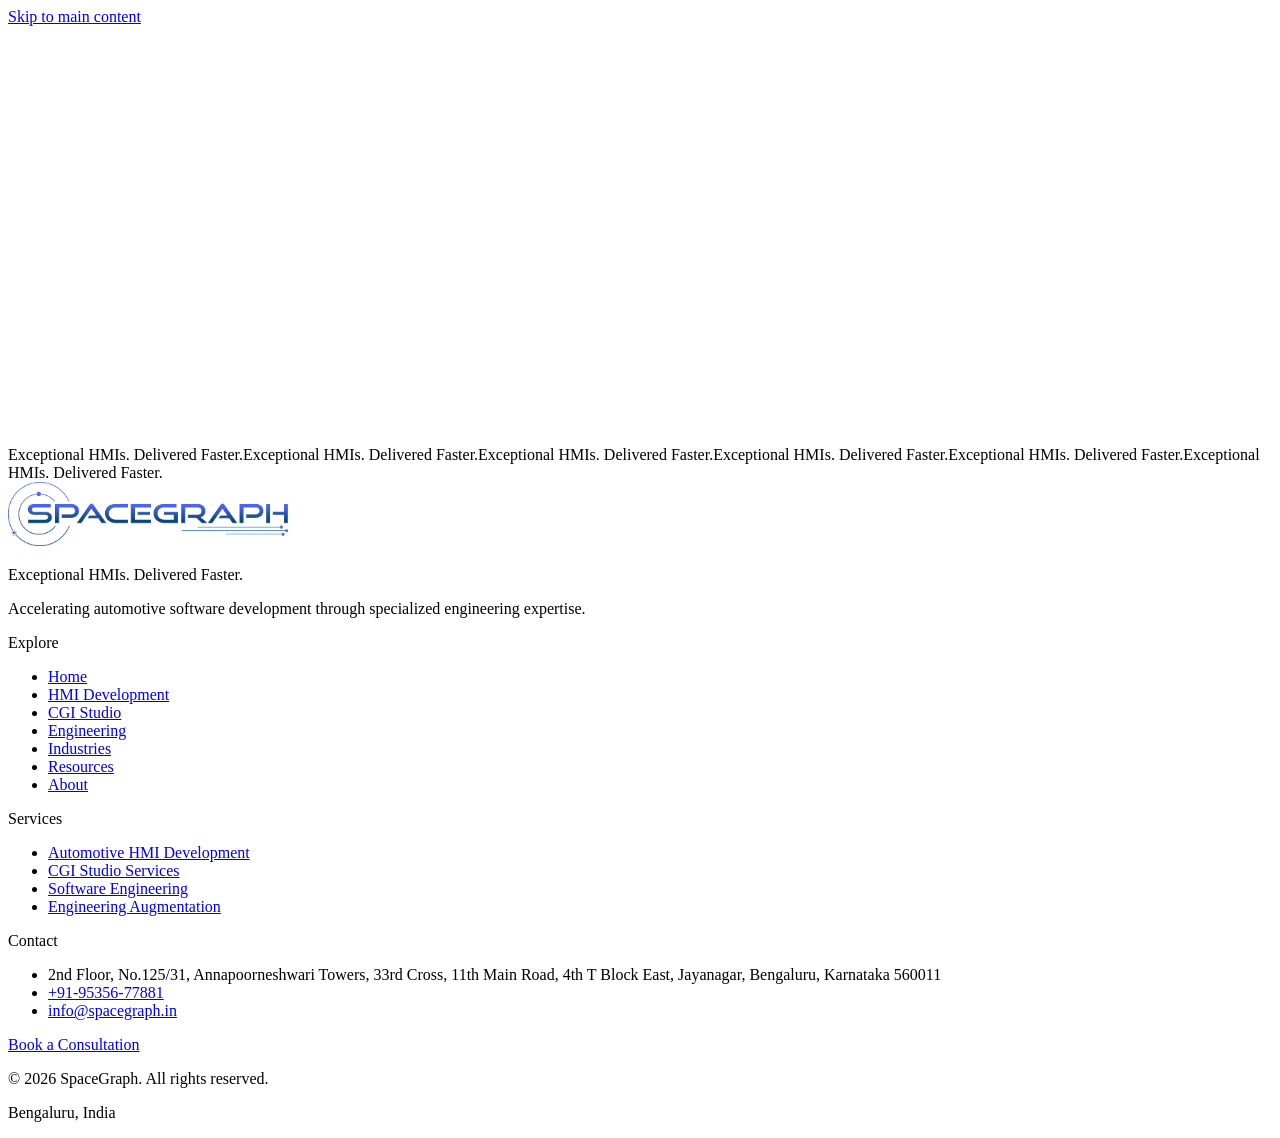
==== 404/index.html @ 6f5f5ce1 "Deploy SpaceGraph website v2 Next.js 15 static export replacing the v1 static site.  - All 8 pages f" ====
<!DOCTYPE html><!--GfQyoOrUyEjr8RZznWmsS--><html lang="en"><head><meta charSet="utf-8"/><meta name="viewport" content="width=device-width, initial-scale=1"/><link rel="preload" as="image" href="/logos/logo.png"/><link rel="stylesheet" href="/spacegraph-site/_next/static/css/97736b164e3884a5.css" data-precedence="next"/><link rel="preload" as="script" fetchPriority="low" href="/spacegraph-site/_next/static/chunks/webpack-89b9292b47cf7d53.js"/><script src="/spacegraph-site/_next/static/chunks/4bd1b696-c023c6e3521b1417.js" async=""></script><script src="/spacegraph-site/_next/static/chunks/255-1a551727c6702bbf.js" async=""></script><script src="/spacegraph-site/_next/static/chunks/main-app-fddbc04144069ed4.js" async=""></script><script src="/spacegraph-site/_next/static/chunks/383-cc6c709fdc74c52f.js" async=""></script><script src="/spacegraph-site/_next/static/chunks/239-2a114d5fdfb134fb.js" async=""></script><script src="/spacegraph-site/_next/static/chunks/619-9168df9c2a29b74b.js" async=""></script><script src="/spacegraph-site/_next/static/chunks/363-36e9e1751643d24e.js" async=""></script><script src="/spacegraph-site/_next/static/chunks/app/layout-1a834e9a956bac8e.js" async=""></script><script src="/spacegraph-site/_next/static/chunks/app/template-a000bf71fb66ff78.js" async=""></script><script src="/spacegraph-site/_next/static/chunks/app/not-found-6212f283fe05c663.js" async=""></script><script src="/spacegraph-site/_next/static/chunks/app/page-ec453c0bf1e08c9a.js" async=""></script><meta name="robots" content="noindex"/><title>Page Not Found | SpaceGraph</title><meta name="description" content="The page you are looking for could not be found. Explore SpaceGraph&#x27;s automotive HMI, CGI Studio and embedded software engineering services."/><link rel="manifest" href="/spacegraph-site/manifest.webmanifest"/><meta name="robots" content="noindex, follow"/><link rel="icon" href="/spacegraph-site/favicon.png"/><link rel="apple-touch-icon" href="/spacegraph-site/apple-touch-icon.png"/><script src="/spacegraph-site/_next/static/chunks/polyfills-42372ed130431b0a.js" noModule=""></script></head><body class="__variable_c65385 __variable_4b65ab __variable_28d8e1 flex min-h-dvh flex-col"><div hidden=""><!--$--><!--/$--></div><script type="application/ld+json">{"@context":"https://schema.org","@type":"Organization","name":"SpaceGraph","description":"Accelerate automotive HMI, instrument cluster, infotainment and embedded software development with SpaceGraph. Experts in CGI Studio, embedded systems and automotive software engineering.","url":"https://rahul25012003.github.io/spacegraph-site","logo":"https://rahul25012003.github.io/spacegraph-site/logos/logo.png","email":"info@spacegraph.in","telephone":"+91-95356-77881","address":{"@type":"PostalAddress","streetAddress":"2nd Floor, No.125/31, Annapoorneshwari Towers, 33rd Cross, 11th Main Road, 4th T Block East, Jayanagar","addressLocality":"Bengaluru","addressRegion":"Karnataka","postalCode":"560011","addressCountry":"IN"},"areaServed":"Worldwide","knowsAbout":["Automotive HMI Development","Instrument Cluster Development","Infotainment Software Development","Embedded Software Engineering","Candera CGI Studio"]}</script><a href="#main" class="sr-only focus:not-sr-only focus:fixed focus:left-4 focus:top-4 focus:z-[100] focus:rounded-full focus:bg-ink focus:px-5 focus:py-3 focus:text-sm focus:font-medium focus:text-white">Skip to main content</a><div aria-hidden="true" class="pointer-events-none fixed inset-0 z-[200] hidden mix-blend-difference lg:block"><div class="absolute -ml-1.5 -mt-1.5 h-3 w-3 rounded-full bg-white" style="opacity:0;transform:translateX(-100px) translateY(-100px)"></div></div><header class="fixed inset-x-0 top-0 z-50 transition-colors duration-300 border-b border-transparent bg-transparent" style="opacity:0;transform:translateY(-80px)"><div class="flex h-20 w-full items-center justify-between px-4 sm:px-8"><a class="flex items-center" href="/spacegraph-site/"><img alt="SpaceGraph" width="210" height="48" decoding="async" data-nimg="1" class="h-9 w-auto transition-[filter] duration-300 sm:h-12 brightness-0 invert" style="color:transparent" src="/logos/logo.png"/></a><nav class="hidden items-center gap-6 lg:flex"><a class="link-underline text-sm transition-colors text-white/75 hover:text-white" href="/spacegraph-site/">Home</a><a class="link-underline text-sm transition-colors text-white/75 hover:text-white" href="/spacegraph-site/hmi-development/">HMI Development</a><a class="link-underline text-sm transition-colors text-white/75 hover:text-white" href="/spacegraph-site/cgi-studio/">CGI Studio</a><a class="link-underline text-sm transition-colors text-white/75 hover:text-white" href="/spacegraph-site/software-engineering/">Engineering</a><a class="link-underline text-sm transition-colors text-white/75 hover:text-white" href="/spacegraph-site/industries/">Industries</a><a class="link-underline text-sm transition-colors text-white/75 hover:text-white" href="/spacegraph-site/resources/">Resources</a><a class="link-underline text-sm transition-colors text-white/75 hover:text-white" href="/spacegraph-site/about/">About</a><div class="inline-block " style="transform:none"><a class="btn-light px-5 py-2 text-sm" href="/spacegraph-site/contact/">Contact</a></div></nav><button class="flex h-10 w-10 items-center justify-center rounded-md border lg:hidden border-white/30 text-white" aria-label="Menu" aria-expanded="false"><svg viewBox="0 0 24 24" fill="none" stroke="currentColor" stroke-width="1.8" class="h-5 w-5"><path d="M4 7h16M4 12h16M4 17h16"></path></svg></button></div></header><main id="main" class="flex-1"><div style="opacity:0;transform:translateY(18px)"><section class="band-dark relative overflow-hidden pt-28 pb-20 sm:pt-44 sm:pb-28"><div class="relative mx-auto max-w-7xl px-5"><p class="text-sm font-medium text-accent-soft" style="opacity:0">Error 404</p><h1 class="mt-3 max-w-4xl text-4xl font-semibold leading-[1.06] sm:text-6xl" style="opacity:0;transform:translateY(28px)">This Page Took a Wrong Turn</h1><p class="mt-6 max-w-2xl text-lg text-white/70" style="opacity:0">The page you are looking for has moved or never existed. Here is the way back to everything SpaceGraph builds.</p></div><div class="absolute inset-x-0 bottom-0 z-20 h-8 rounded-t-[2.5rem] bg-paper"></div></section><section class="mx-auto max-w-7xl px-5 py-16 sm:py-24"><div class="" style="opacity:0;transform:translateY(28px)"><a class="btn-dark px-7 py-3.5" href="/spacegraph-site/">Back to Home</a></div><div class="" style="opacity:0;transform:translateY(28px)"><p class="mt-14 text-sm font-semibold uppercase tracking-[0.18em] text-accent">Explore Instead</p></div><div class="mt-6 grid gap-4 sm:grid-cols-2 lg:grid-cols-3"><div class="" style="opacity:0;transform:translateY(28px)"><a class="block h-full" href="/spacegraph-site/hmi-development/"><div class="card group flex h-full items-center justify-between gap-4 px-6 py-5"><span class="text-lg font-medium">HMI Development</span><span class="inline-block text-accent transition-transform duration-300 group-hover:translate-x-1">→</span></div></a></div><div class="" style="opacity:0;transform:translateY(28px)"><a class="block h-full" href="/spacegraph-site/cgi-studio/"><div class="card group flex h-full items-center justify-between gap-4 px-6 py-5"><span class="text-lg font-medium">CGI Studio</span><span class="inline-block text-accent transition-transform duration-300 group-hover:translate-x-1">→</span></div></a></div><div class="" style="opacity:0;transform:translateY(28px)"><a class="block h-full" href="/spacegraph-site/software-engineering/"><div class="card group flex h-full items-center justify-between gap-4 px-6 py-5"><span class="text-lg font-medium">Engineering</span><span class="inline-block text-accent transition-transform duration-300 group-hover:translate-x-1">→</span></div></a></div><div class="" style="opacity:0;transform:translateY(28px)"><a class="block h-full" href="/spacegraph-site/industries/"><div class="card group flex h-full items-center justify-between gap-4 px-6 py-5"><span class="text-lg font-medium">Industries</span><span class="inline-block text-accent transition-transform duration-300 group-hover:translate-x-1">→</span></div></a></div><div class="" style="opacity:0;transform:translateY(28px)"><a class="block h-full" href="/spacegraph-site/resources/"><div class="card group flex h-full items-center justify-between gap-4 px-6 py-5"><span class="text-lg font-medium">Resources</span><span class="inline-block text-accent transition-transform duration-300 group-hover:translate-x-1">→</span></div></a></div><div class="" style="opacity:0;transform:translateY(28px)"><a class="block h-full" href="/spacegraph-site/about/"><div class="card group flex h-full items-center justify-between gap-4 px-6 py-5"><span class="text-lg font-medium">About</span><span class="inline-block text-accent transition-transform duration-300 group-hover:translate-x-1">→</span></div></a></div></div></section><!--$--><!--/$--></div></main><footer class="footer-sheet border-t border-line"><div class="overflow-hidden border-y border-line py-6 [mask-image:linear-gradient(to_right,transparent,black_6%,black_94%,transparent)]"><div class="marquee-track flex w-max items-center gap-10"><span aria-hidden="false" style="font-family:var(--font-techno)" class="whitespace-nowrap text-4xl sm:text-6xl text-ink">Exceptional HMIs. Delivered Faster.</span><span aria-hidden="true" style="font-family:var(--font-techno)" class="whitespace-nowrap text-4xl sm:text-6xl text-stroke">Exceptional HMIs. Delivered Faster.</span><span aria-hidden="true" style="font-family:var(--font-techno)" class="whitespace-nowrap text-4xl sm:text-6xl text-ink">Exceptional HMIs. Delivered Faster.</span><span aria-hidden="true" style="font-family:var(--font-techno)" class="whitespace-nowrap text-4xl sm:text-6xl text-stroke">Exceptional HMIs. Delivered Faster.</span><span aria-hidden="true" style="font-family:var(--font-techno)" class="whitespace-nowrap text-4xl sm:text-6xl text-ink">Exceptional HMIs. Delivered Faster.</span><span aria-hidden="true" style="font-family:var(--font-techno)" class="whitespace-nowrap text-4xl sm:text-6xl text-stroke">Exceptional HMIs. Delivered Faster.</span></div></div><div class="relative w-full px-4 pt-16 pb-8 sm:px-8 sm:pt-20"><div class="grid gap-12 sm:grid-cols-2 lg:grid-cols-[1.5fr_1fr_1fr_1.3fr] lg:gap-14"><div><img alt="SpaceGraph" loading="lazy" width="280" height="64" decoding="async" data-nimg="1" class="h-12 w-auto sm:h-14" style="color:transparent" src="/logos/logo.png"/><p style="font-family:var(--font-techno)" class="mt-7 text-base leading-snug text-ink sm:text-lg">Exceptional HMIs. Delivered Faster.</p><p class="mt-3 max-w-xs text-sm leading-relaxed text-muted">Accelerating automotive software development through specialized engineering expertise.</p></div><div><p class="text-xs font-semibold uppercase tracking-[0.18em] text-accent">Explore</p><ul class="mt-5 space-y-3 text-sm"><li><a class="link-underline text-ink-soft transition-colors hover:text-accent" href="/spacegraph-site/">Home</a></li><li><a class="link-underline text-ink-soft transition-colors hover:text-accent" href="/spacegraph-site/hmi-development/">HMI Development</a></li><li><a class="link-underline text-ink-soft transition-colors hover:text-accent" href="/spacegraph-site/cgi-studio/">CGI Studio</a></li><li><a class="link-underline text-ink-soft transition-colors hover:text-accent" href="/spacegraph-site/software-engineering/">Engineering</a></li><li><a class="link-underline text-ink-soft transition-colors hover:text-accent" href="/spacegraph-site/industries/">Industries</a></li><li><a class="link-underline text-ink-soft transition-colors hover:text-accent" href="/spacegraph-site/resources/">Resources</a></li><li><a class="link-underline text-ink-soft transition-colors hover:text-accent" href="/spacegraph-site/about/">About</a></li></ul></div><div><p class="text-xs font-semibold uppercase tracking-[0.18em] text-teal-600">Services</p><ul class="mt-5 space-y-3 text-sm"><li><a class="link-underline text-ink-soft transition-colors hover:text-accent" href="/spacegraph-site/hmi-development/">Automotive HMI Development</a></li><li><a class="link-underline text-ink-soft transition-colors hover:text-accent" href="/spacegraph-site/cgi-studio/">CGI Studio Services</a></li><li><a class="link-underline text-ink-soft transition-colors hover:text-accent" href="/spacegraph-site/software-engineering/">Software Engineering</a></li><li><a class="link-underline text-ink-soft transition-colors hover:text-accent" href="/spacegraph-site/contact/">Engineering Augmentation</a></li></ul></div><div><p class="text-xs font-semibold uppercase tracking-[0.18em] text-orange-600">Contact</p><ul class="mt-5 space-y-3 text-sm text-muted"><li class="max-w-xs leading-relaxed">2nd Floor, No.125/31, Annapoorneshwari Towers, 33rd Cross, 11th Main Road, 4th T Block East, Jayanagar, Bengaluru, Karnataka 560011</li><li><a href="tel:+91-95356-77881" class="link-underline text-ink-soft transition-colors hover:text-accent">+91-95356-77881</a></li><li><a href="mailto:info@spacegraph.in" class="link-underline text-ink-soft transition-colors hover:text-accent">info@spacegraph.in</a></li></ul><div class="inline-block " style="transform:none"><a class="btn-dark mt-7 px-6 py-2.5 text-sm" href="/spacegraph-site/contact/">Book a Consultation</a></div></div></div><div class="mt-16 flex flex-col gap-2 border-t border-line pt-6 text-xs text-muted sm:flex-row sm:items-center sm:justify-between"><p>© <!-- -->2026<!-- --> SpaceGraph. All rights reserved.</p><p>Bengaluru, India</p></div></div></footer><script src="/spacegraph-site/_next/static/chunks/webpack-89b9292b47cf7d53.js" id="_R_" async=""></script><script>(self.__next_f=self.__next_f||[]).push([0])</script><script>self.__next_f.push([1,"1:\"$Sreact.fragment\"\n2:I[2891,[\"383\",\"static/chunks/383-cc6c709fdc74c52f.js\",\"239\",\"static/chunks/239-2a114d5fdfb134fb.js\",\"619\",\"static/chunks/619-9168df9c2a29b74b.js\",\"363\",\"static/chunks/363-36e9e1751643d24e.js\",\"177\",\"static/chunks/app/layout-1a834e9a956bac8e.js\"],\"default\"]\n3:I[2236,[\"383\",\"static/chunks/383-cc6c709fdc74c52f.js\",\"239\",\"static/chunks/239-2a114d5fdfb134fb.js\",\"619\",\"static/chunks/619-9168df9c2a29b74b.js\",\"363\",\"static/chunks/363-36e9e1751643d24e.js\",\"177\",\"static/chunks/app/layout-1a834e9a956bac8e.js\"],\"default\"]\n4:I[8647,[\"383\",\"static/chunks/383-cc6c709fdc74c52f.js\",\"239\",\"static/chunks/239-2a114d5fdfb134fb.js\",\"619\",\"static/chunks/619-9168df9c2a29b74b.js\",\"363\",\"static/chunks/363-36e9e1751643d24e.js\",\"177\",\"static/chunks/app/layout-1a834e9a956bac8e.js\"],\"default\"]\n5:I[306,[\"383\",\"static/chunks/383-cc6c709fdc74c52f.js\",\"239\",\"static/chunks/239-2a114d5fdfb134fb.js\",\"619\",\"static/chunks/619-9168df9c2a29b74b.js\",\"363\",\"static/chunks/363-36e9e1751643d24e.js\",\"177\",\"static/chunks/app/layout-1a834e9a956bac8e.js\"],\"default\"]\n6:I[9766,[],\"\"]\n7:I[1212,[\"383\",\"static/chunks/383-cc6c709fdc74c52f.js\",\"397\",\"static/chunks/app/template-a000bf71fb66ff78.js\"],\"default\"]\n8:I[8924,[],\"\"]\n9:I[9040,[\"383\",\"static/chunks/383-cc6c709fdc74c52f.js\",\"239\",\"static/chunks/239-2a114d5fdfb134fb.js\",\"619\",\"static/chunks/619-9168df9c2a29b74b.js\",\"345\",\"static/chunks/app/not-found-6212f283fe05c663.js\"],\"default\"]\na:I[5899,[\"383\",\"static/chunks/383-cc6c709fdc74c52f.js\",\"239\",\"static/chunks/239-2a114d5fdfb134fb.js\",\"619\",\"static/chunks/619-9168df9c2a29b74b.js\",\"363\",\"static/chunks/363-36e9e1751643d24e.js\",\"974\",\"static/chunks/app/page-ec453c0bf1e08c9a.js\"],\"default\"]\nb:I[2619,[\"383\",\"static/chunks/383-cc6c709fdc74c52f.js\",\"239\",\"static/chunks/239-2a114d5fdfb134fb.js\",\"619\",\"static/chunks/619-9168df9c2a29b74b.js\",\"363\",\"static/chunks/363-36e9e1751643d24e.js\",\"974\",\"static/chunks/app/page-ec453c0bf1e08c9a.js\"],\"\"]\n13:I[7150,[],\"\"]\n:HL[\"/spacegraph-site/_next/static/css/97736b164e3884a5.css\",\"style\"]\n"])</script><script>self.__next_f.push([1,"0:{\"P\":null,\"b\":\"GfQyoOrUyEjr8RZznWmsS\",\"p\":\"/spacegraph-site\",\"c\":[\"\",\"_not-found\",\"\"],\"i\":false,\"f\":[[[\"\",{\"children\":[\"/_not-found\",{\"children\":[\"__PAGE__\",{}]}]},\"$undefined\",\"$undefined\",true],[\"\",[\"$\",\"$1\",\"c\",{\"children\":[[[\"$\",\"link\",\"0\",{\"rel\":\"stylesheet\",\"href\":\"/spacegraph-site/_next/static/css/97736b164e3884a5.css\",\"precedence\":\"next\",\"crossOrigin\":\"$undefined\",\"nonce\":\"$undefined\"}]],[\"$\",\"html\",null,{\"lang\":\"en\",\"children\":[\"$\",\"body\",null,{\"className\":\"__variable_c65385 __variable_4b65ab __variable_28d8e1 flex min-h-dvh flex-col\",\"children\":[[\"$\",\"script\",null,{\"type\":\"application/ld+json\",\"dangerouslySetInnerHTML\":{\"__html\":\"{\\\"@context\\\":\\\"https://schema.org\\\",\\\"@type\\\":\\\"Organization\\\",\\\"name\\\":\\\"SpaceGraph\\\",\\\"description\\\":\\\"Accelerate automotive HMI, instrument cluster, infotainment and embedded software development with SpaceGraph. Experts in CGI Studio, embedded systems and automotive software engineering.\\\",\\\"url\\\":\\\"https://rahul25012003.github.io/spacegraph-site\\\",\\\"logo\\\":\\\"https://rahul25012003.github.io/spacegraph-site/logos/logo.png\\\",\\\"email\\\":\\\"info@spacegraph.in\\\",\\\"telephone\\\":\\\"+91-95356-77881\\\",\\\"address\\\":{\\\"@type\\\":\\\"PostalAddress\\\",\\\"streetAddress\\\":\\\"2nd Floor, No.125/31, Annapoorneshwari Towers, 33rd Cross, 11th Main Road, 4th T Block East, Jayanagar\\\",\\\"addressLocality\\\":\\\"Bengaluru\\\",\\\"addressRegion\\\":\\\"Karnataka\\\",\\\"postalCode\\\":\\\"560011\\\",\\\"addressCountry\\\":\\\"IN\\\"},\\\"areaServed\\\":\\\"Worldwide\\\",\\\"knowsAbout\\\":[\\\"Automotive HMI Development\\\",\\\"Instrument Cluster Development\\\",\\\"Infotainment Software Development\\\",\\\"Embedded Software Engineering\\\",\\\"Candera CGI Studio\\\"]}\"}}],[\"$\",\"a\",null,{\"href\":\"#main\",\"className\":\"sr-only focus:not-sr-only focus:fixed focus:left-4 focus:top-4 focus:z-[100] focus:rounded-full focus:bg-ink focus:px-5 focus:py-3 focus:text-sm focus:font-medium focus:text-white\",\"children\":\"Skip to main content\"}],[\"$\",\"$L2\",null,{\"children\":[[\"$\",\"$L3\",null,{}],[\"$\",\"$L4\",null,{}],[\"$\",\"$L5\",null,{}],[\"$\",\"main\",null,{\"id\":\"main\",\"className\":\"flex-1\",\"children\":[\"$\",\"$L6\",null,{\"parallelRouterKey\":\"children\",\"error\":\"$undefined\",\"errorStyles\":\"$undefined\",\"errorScripts\":\"$undefined\",\"template\":[\"$\",\"$L7\",null,{\"children\":[\"$\",\"$L8\",null,{}]}],\"templateStyles\":[],\"templateScripts\":[],\"notFound\":[[[\"$\",\"$L9\",null,{\"kicker\":\"Error 404\",\"title\":\"This Page Took a Wrong Turn\",\"subtitle\":\"The page you are looking for has moved or never existed. Here is the way back to everything SpaceGraph builds.\"}],[\"$\",\"section\",null,{\"className\":\"mx-auto max-w-7xl px-5 py-16 sm:py-24\",\"children\":[[\"$\",\"$La\",null,{\"children\":[\"$\",\"$Lb\",null,{\"href\":\"/\",\"className\":\"btn-dark px-7 py-3.5\",\"children\":\"Back to Home\"}]}],[\"$\",\"$La\",null,{\"delay\":0.1,\"children\":[\"$\",\"p\",null,{\"className\":\"mt-14 text-sm font-semibold uppercase tracking-[0.18em] text-accent\",\"children\":\"Explore Instead\"}]}],[\"$\",\"div\",null,{\"className\":\"mt-6 grid gap-4 sm:grid-cols-2 lg:grid-cols-3\",\"children\":[[\"$\",\"$La\",\"/hmi-development\",{\"delay\":0,\"children\":[\"$\",\"$Lb\",null,{\"href\":\"/hmi-development\",\"className\":\"block h-full\",\"children\":[\"$\",\"div\",null,{\"className\":\"card group flex h-full items-center justify-between gap-4 px-6 py-5\",\"children\":[[\"$\",\"span\",null,{\"className\":\"text-lg font-medium\",\"children\":\"HMI Development\"}],[\"$\",\"span\",null,{\"className\":\"inline-block text-accent transition-transform duration-300 group-hover:translate-x-1\",\"children\":\"→\"}]]}]}]}],[\"$\",\"$La\",\"/cgi-studio\",{\"delay\":0.08,\"children\":[\"$\",\"$Lb\",null,{\"href\":\"/cgi-studio\",\"className\":\"block h-full\",\"children\":[\"$\",\"div\",null,{\"className\":\"card group flex h-full items-center justify-between gap-4 px-6 py-5\",\"children\":[[\"$\",\"span\",null,{\"className\":\"text-lg font-medium\",\"children\":\"CGI Studio\"}],[\"$\",\"span\",null,{\"className\":\"inline-block text-accent transition-transform duration-300 group-hover:translate-x-1\",\"children\":\"→\"}]]}]}]}],[\"$\",\"$La\",\"/software-engineering\",{\"delay\":0.16,\"children\":[\"$\",\"$Lb\",null,{\"href\":\"/software-engineering\",\"className\":\"block h-full\",\"children\":[\"$\",\"div\",null,{\"className\":\"card group flex h-full items-center justify-between gap-4 px-6 py-5\",\"children\":[[\"$\",\"span\",null,{\"className\":\"text-lg font-medium\",\"children\":\"Engineering\"}],[\"$\",\"span\",null,{\"className\":\"inline-block text-accent transition-transform duration-300 group-hover:translate-x-1\",\"children\":\"→\"}]]}]}]}],\"$Lc\",\"$Ld\",\"$Le\"]}]]}]],[]],\"forbidden\":\"$undefined\",\"unauthorized\":\"$undefined\"}]}],\"$Lf\"]}]]}]}]]}],{\"children\":[\"/_not-found\",\"$L10\",{\"children\":[\"__PAGE__\",\"$L11\",{},null,false]},null,false]},null,false],\"$L12\",false]],\"m\":\"$undefined\",\"G\":[\"$13\",[]],\"s\":false,\"S\":true}\n"])</script><script>self.__next_f.push([1,"14:I[1356,[\"383\",\"static/chunks/383-cc6c709fdc74c52f.js\",\"239\",\"static/chunks/239-2a114d5fdfb134fb.js\",\"619\",\"static/chunks/619-9168df9c2a29b74b.js\",\"363\",\"static/chunks/363-36e9e1751643d24e.js\",\"974\",\"static/chunks/app/page-ec453c0bf1e08c9a.js\"],\"Image\"]\n1a:I[4431,[],\"OutletBoundary\"]\n1c:I[5278,[],\"AsyncMetadataOutlet\"]\n1e:I[4431,[],\"ViewportBoundary\"]\n20:I[4431,[],\"MetadataBoundary\"]\n21:\"$Sreact.suspense\"\nc:[\"$\",\"$La\",\"/industries\",{\"delay\":0,\"children\":[\"$\",\"$Lb\",null,{\"href\":\"/industries\",\"className\":\"block h-full\",\"children\":[\"$\",\"div\",null,{\"className\":\"card group flex h-full items-center justify-between gap-4 px-6 py-5\",\"children\":[[\"$\",\"span\",null,{\"className\":\"text-lg font-medium\",\"children\":\"Industries\"}],[\"$\",\"span\",null,{\"className\":\"inline-block text-accent transition-transform duration-300 group-hover:translate-x-1\",\"children\":\"→\"}]]}]}]}]\nd:[\"$\",\"$La\",\"/resources\",{\"delay\":0.08,\"children\":[\"$\",\"$Lb\",null,{\"href\":\"/resources\",\"className\":\"block h-full\",\"children\":[\"$\",\"div\",null,{\"className\":\"card group flex h-full items-center justify-between gap-4 px-6 py-5\",\"children\":[[\"$\",\"span\",null,{\"className\":\"text-lg font-medium\",\"children\":\"Resources\"}],[\"$\",\"span\",null,{\"className\":\"inline-block text-accent transition-transform duration-300 group-hover:translate-x-1\",\"children\":\"→\"}]]}]}]}]\ne:[\"$\",\"$La\",\"/about\",{\"delay\":0.16,\"children\":[\"$\",\"$Lb\",null,{\"href\":\"/about\",\"className\":\"block h-full\",\"children\":[\"$\",\"div\",null,{\"className\":\"card group flex h-full items-center justify-between gap-4 px-6 py-5\",\"children\":[[\"$\",\"span\",null,{\"className\":\"text-lg font-medium\",\"children\":\"About\"}],[\"$\",\"span\",null,{\"className\":\"inline-block text-accent transition-transform duration-300 group-hover:translate-x-1\",\"children\":\"→\"}]]}]}]}]\n"])</script><script>self.__next_f.push([1,"f:[\"$\",\"footer\",null,{\"className\":\"footer-sheet border-t border-line\",\"children\":[[\"$\",\"div\",null,{\"className\":\"overflow-hidden border-y border-line py-6 [mask-image:linear-gradient(to_right,transparent,black_6%,black_94%,transparent)]\",\"children\":[\"$\",\"div\",null,{\"className\":\"marquee-track flex w-max items-center gap-10\",\"children\":[[\"$\",\"span\",\"0\",{\"aria-hidden\":false,\"style\":{\"fontFamily\":\"var(--font-techno)\"},\"className\":\"whitespace-nowrap text-4xl sm:text-6xl text-ink\",\"children\":\"Exceptional HMIs. Delivered Faster.\"}],[\"$\",\"span\",\"1\",{\"aria-hidden\":true,\"style\":{\"fontFamily\":\"var(--font-techno)\"},\"className\":\"whitespace-nowrap text-4xl sm:text-6xl text-stroke\",\"children\":\"Exceptional HMIs. Delivered Faster.\"}],[\"$\",\"span\",\"2\",{\"aria-hidden\":true,\"style\":{\"fontFamily\":\"var(--font-techno)\"},\"className\":\"whitespace-nowrap text-4xl sm:text-6xl text-ink\",\"children\":\"Exceptional HMIs. Delivered Faster.\"}],[\"$\",\"span\",\"3\",{\"aria-hidden\":true,\"style\":{\"fontFamily\":\"var(--font-techno)\"},\"className\":\"whitespace-nowrap text-4xl sm:text-6xl text-stroke\",\"children\":\"Exceptional HMIs. Delivered Faster.\"}],[\"$\",\"span\",\"4\",{\"aria-hidden\":true,\"style\":{\"fontFamily\":\"var(--font-techno)\"},\"className\":\"whitespace-nowrap text-4xl sm:text-6xl text-ink\",\"children\":\"Exceptional HMIs. Delivered Faster.\"}],[\"$\",\"span\",\"5\",{\"aria-hidden\":true,\"style\":{\"fontFamily\":\"var(--font-techno)\"},\"className\":\"whitespace-nowrap text-4xl sm:text-6xl text-stroke\",\"children\":\"Exceptional HMIs. Delivered Faster.\"}]]}]}],[\"$\",\"div\",null,{\"className\":\"relative w-full px-4 pt-16 pb-8 sm:px-8 sm:pt-20\",\"children\":[[\"$\",\"div\",null,{\"className\":\"grid gap-12 sm:grid-cols-2 lg:grid-cols-[1.5fr_1fr_1fr_1.3fr] lg:gap-14\",\"children\":[[\"$\",\"div\",null,{\"children\":[[\"$\",\"$L14\",null,{\"src\":\"/logos/logo.png\",\"alt\":\"SpaceGraph\",\"width\":280,\"height\":64,\"className\":\"h-12 w-auto sm:h-14\"}],[\"$\",\"p\",null,{\"style\":{\"fontFamily\":\"var(--font-techno)\"},\"className\":\"mt-7 text-base leading-snug text-ink sm:text-lg\",\"children\":\"Exceptional HMIs. Delivered Faster.\"}],[\"$\",\"p\",null,{\"className\":\"mt-3 max-w-xs text-sm leading-relaxed text-muted\",\"children\":\"Accelerating automotive software development through specialized engineering expertise.\"}]]}],[\"$\",\"div\",null,{\"children\":[[\"$\",\"p\",null,{\"className\":\"text-xs font-semibold uppercase tracking-[0.18em] text-accent\",\"children\":\"Explore\"}],[\"$\",\"ul\",null,{\"className\":\"mt-5 space-y-3 text-sm\",\"children\":[[\"$\",\"li\",\"/\",{\"children\":[\"$\",\"$Lb\",null,{\"href\":\"/\",\"className\":\"link-underline text-ink-soft transition-colors hover:text-accent\",\"children\":\"Home\"}]}],[\"$\",\"li\",\"/hmi-development\",{\"children\":[\"$\",\"$Lb\",null,{\"href\":\"/hmi-development\",\"className\":\"link-underline text-ink-soft transition-colors hover:text-accent\",\"children\":\"HMI Development\"}]}],[\"$\",\"li\",\"/cgi-studio\",{\"children\":[\"$\",\"$Lb\",null,{\"href\":\"/cgi-studio\",\"className\":\"link-underline text-ink-soft transition-colors hover:text-accent\",\"children\":\"CGI Studio\"}]}],[\"$\",\"li\",\"/software-engineering\",{\"children\":[\"$\",\"$Lb\",null,{\"href\":\"/software-engineering\",\"className\":\"link-underline text-ink-soft transition-colors hover:text-accent\",\"children\":\"Engineering\"}]}],[\"$\",\"li\",\"/industries\",{\"children\":[\"$\",\"$Lb\",null,{\"href\":\"/industries\",\"className\":\"link-underline text-ink-soft transition-colors hover:text-accent\",\"children\":\"Industries\"}]}],[\"$\",\"li\",\"/resources\",{\"children\":[\"$\",\"$Lb\",null,{\"href\":\"/resources\",\"className\":\"link-underline text-ink-soft transition-colors hover:text-accent\",\"children\":\"Resources\"}]}],[\"$\",\"li\",\"/about\",{\"children\":[\"$\",\"$Lb\",null,{\"href\":\"/about\",\"className\":\"link-underline text-ink-soft transition-colors hover:text-accent\",\"children\":\"About\"}]}]]}]]}],[\"$\",\"div\",null,{\"children\":[[\"$\",\"p\",null,{\"className\":\"text-xs font-semibold uppercase tracking-[0.18em] text-teal-600\",\"children\":\"Services\"}],[\"$\",\"ul\",null,{\"className\":\"mt-5 space-y-3 text-sm\",\"children\":[[\"$\",\"li\",\"Automotive HMI Development\",{\"children\":[\"$\",\"$Lb\",null,{\"href\":\"/hmi-development\",\"className\":\"link-underline text-ink-soft transition-colors hover:text-accent\",\"children\":\"Automotive HMI Development\"}]}],[\"$\",\"li\",\"CGI Studio Services\",{\"children\":\"$L15\"}],\"$L16\",\"$L17\"]}]]}],\"$L18\"]}],\"$L19\"]}]]}]\n"])</script><script>self.__next_f.push([1,"10:[\"$\",\"$1\",\"c\",{\"children\":[null,[\"$\",\"$L6\",null,{\"parallelRouterKey\":\"children\",\"error\":\"$undefined\",\"errorStyles\":\"$undefined\",\"errorScripts\":\"$undefined\",\"template\":[\"$\",\"$L8\",null,{}],\"templateStyles\":\"$undefined\",\"templateScripts\":\"$undefined\",\"notFound\":\"$undefined\",\"forbidden\":\"$undefined\",\"unauthorized\":\"$undefined\"}]]}]\n"])</script><script>self.__next_f.push([1,"11:[\"$\",\"$1\",\"c\",{\"children\":[[[\"$\",\"$L9\",null,{\"kicker\":\"Error 404\",\"title\":\"This Page Took a Wrong Turn\",\"subtitle\":\"The page you are looking for has moved or never existed. Here is the way back to everything SpaceGraph builds.\"}],[\"$\",\"section\",null,{\"className\":\"mx-auto max-w-7xl px-5 py-16 sm:py-24\",\"children\":[[\"$\",\"$La\",null,{\"children\":[\"$\",\"$Lb\",null,{\"href\":\"/\",\"className\":\"btn-dark px-7 py-3.5\",\"children\":\"Back to Home\"}]}],[\"$\",\"$La\",null,{\"delay\":0.1,\"children\":[\"$\",\"p\",null,{\"className\":\"mt-14 text-sm font-semibold uppercase tracking-[0.18em] text-accent\",\"children\":\"Explore Instead\"}]}],[\"$\",\"div\",null,{\"className\":\"mt-6 grid gap-4 sm:grid-cols-2 lg:grid-cols-3\",\"children\":[[\"$\",\"$La\",\"/hmi-development\",{\"delay\":0,\"children\":[\"$\",\"$Lb\",null,{\"href\":\"/hmi-development\",\"className\":\"block h-full\",\"children\":[\"$\",\"div\",null,{\"className\":\"card group flex h-full items-center justify-between gap-4 px-6 py-5\",\"children\":[[\"$\",\"span\",null,{\"className\":\"text-lg font-medium\",\"children\":\"HMI Development\"}],[\"$\",\"span\",null,{\"className\":\"inline-block text-accent transition-transform duration-300 group-hover:translate-x-1\",\"children\":\"→\"}]]}]}]}],[\"$\",\"$La\",\"/cgi-studio\",{\"delay\":0.08,\"children\":[\"$\",\"$Lb\",null,{\"href\":\"/cgi-studio\",\"className\":\"block h-full\",\"children\":[\"$\",\"div\",null,{\"className\":\"card group flex h-full items-center justify-between gap-4 px-6 py-5\",\"children\":[[\"$\",\"span\",null,{\"className\":\"text-lg font-medium\",\"children\":\"CGI Studio\"}],[\"$\",\"span\",null,{\"className\":\"inline-block text-accent transition-transform duration-300 group-hover:translate-x-1\",\"children\":\"→\"}]]}]}]}],[\"$\",\"$La\",\"/software-engineering\",{\"delay\":0.16,\"children\":[\"$\",\"$Lb\",null,{\"href\":\"/software-engineering\",\"className\":\"block h-full\",\"children\":[\"$\",\"div\",null,{\"className\":\"card group flex h-full items-center justify-between gap-4 px-6 py-5\",\"children\":[[\"$\",\"span\",null,{\"className\":\"text-lg font-medium\",\"children\":\"Engineering\"}],[\"$\",\"span\",null,{\"className\":\"inline-block text-accent transition-transform duration-300 group-hover:translate-x-1\",\"children\":\"→\"}]]}]}]}],[\"$\",\"$La\",\"/industries\",{\"delay\":0,\"children\":[\"$\",\"$Lb\",null,{\"href\":\"/industries\",\"className\":\"block h-full\",\"children\":[\"$\",\"div\",null,{\"className\":\"card group flex h-full items-center justify-between gap-4 px-6 py-5\",\"children\":[[\"$\",\"span\",null,{\"className\":\"text-lg font-medium\",\"children\":\"Industries\"}],[\"$\",\"span\",null,{\"className\":\"inline-block text-accent transition-transform duration-300 group-hover:translate-x-1\",\"children\":\"→\"}]]}]}]}],[\"$\",\"$La\",\"/resources\",{\"delay\":0.08,\"children\":[\"$\",\"$Lb\",null,{\"href\":\"/resources\",\"className\":\"block h-full\",\"children\":[\"$\",\"div\",null,{\"className\":\"card group flex h-full items-center justify-between gap-4 px-6 py-5\",\"children\":[[\"$\",\"span\",null,{\"className\":\"text-lg font-medium\",\"children\":\"Resources\"}],[\"$\",\"span\",null,{\"className\":\"inline-block text-accent transition-transform duration-300 group-hover:translate-x-1\",\"children\":\"→\"}]]}]}]}],[\"$\",\"$La\",\"/about\",{\"delay\":0.16,\"children\":[\"$\",\"$Lb\",null,{\"href\":\"/about\",\"className\":\"block h-full\",\"children\":[\"$\",\"div\",null,{\"className\":\"card group flex h-full items-center justify-between gap-4 px-6 py-5\",\"children\":[[\"$\",\"span\",null,{\"className\":\"text-lg font-medium\",\"children\":\"About\"}],[\"$\",\"span\",null,{\"className\":\"inline-block text-accent transition-transform duration-300 group-hover:translate-x-1\",\"children\":\"→\"}]]}]}]}]]}]]}]],null,[\"$\",\"$L1a\",null,{\"children\":[\"$L1b\",[\"$\",\"$L1c\",null,{\"promise\":\"$@1d\"}]]}]]}]\n"])</script><script>self.__next_f.push([1,"12:[\"$\",\"$1\",\"h\",{\"children\":[[\"$\",\"meta\",null,{\"name\":\"robots\",\"content\":\"noindex\"}],[[\"$\",\"$L1e\",null,{\"children\":\"$L1f\"}],null],[\"$\",\"$L20\",null,{\"children\":[\"$\",\"div\",null,{\"hidden\":true,\"children\":[\"$\",\"$21\",null,{\"fallback\":null,\"children\":\"$L22\"}]}]}]]}]\n"])</script><script>self.__next_f.push([1,"23:I[4611,[\"383\",\"static/chunks/383-cc6c709fdc74c52f.js\",\"239\",\"static/chunks/239-2a114d5fdfb134fb.js\",\"619\",\"static/chunks/619-9168df9c2a29b74b.js\",\"363\",\"static/chunks/363-36e9e1751643d24e.js\",\"974\",\"static/chunks/app/page-ec453c0bf1e08c9a.js\"],\"default\"]\n15:[\"$\",\"$Lb\",null,{\"href\":\"/cgi-studio\",\"className\":\"link-underline text-ink-soft transition-colors hover:text-accent\",\"children\":\"CGI Studio Services\"}]\n16:[\"$\",\"li\",\"Software Engineering\",{\"children\":[\"$\",\"$Lb\",null,{\"href\":\"/software-engineering\",\"className\":\"link-underline text-ink-soft transition-colors hover:text-accent\",\"children\":\"Software Engineering\"}]}]\n17:[\"$\",\"li\",\"Engineering Augmentation\",{\"children\":[\"$\",\"$Lb\",null,{\"href\":\"/contact\",\"className\":\"link-underline text-ink-soft transition-colors hover:text-accent\",\"children\":\"Engineering Augmentation\"}]}]\n"])</script><script>self.__next_f.push([1,"18:[\"$\",\"div\",null,{\"children\":[[\"$\",\"p\",null,{\"className\":\"text-xs font-semibold uppercase tracking-[0.18em] text-orange-600\",\"children\":\"Contact\"}],[\"$\",\"ul\",null,{\"className\":\"mt-5 space-y-3 text-sm text-muted\",\"children\":[[\"$\",\"li\",null,{\"className\":\"max-w-xs leading-relaxed\",\"children\":\"2nd Floor, No.125/31, Annapoorneshwari Towers, 33rd Cross, 11th Main Road, 4th T Block East, Jayanagar, Bengaluru, Karnataka 560011\"}],[\"$\",\"li\",null,{\"children\":[\"$\",\"a\",null,{\"href\":\"tel:+91-95356-77881\",\"className\":\"link-underline text-ink-soft transition-colors hover:text-accent\",\"children\":\"+91-95356-77881\"}]}],[\"$\",\"li\",null,{\"children\":[\"$\",\"a\",null,{\"href\":\"mailto:info@spacegraph.in\",\"className\":\"link-underline text-ink-soft transition-colors hover:text-accent\",\"children\":\"info@spacegraph.in\"}]}]]}],[\"$\",\"$L23\",null,{\"strength\":0.25,\"children\":[\"$\",\"$Lb\",null,{\"href\":\"/contact\",\"className\":\"btn-dark mt-7 px-6 py-2.5 text-sm\",\"children\":\"Book a Consultation\"}]}]]}]\n"])</script><script>self.__next_f.push([1,"19:[\"$\",\"div\",null,{\"className\":\"mt-16 flex flex-col gap-2 border-t border-line pt-6 text-xs text-muted sm:flex-row sm:items-center sm:justify-between\",\"children\":[[\"$\",\"p\",null,{\"children\":[\"© \",2026,\" SpaceGraph. All rights reserved.\"]}],[\"$\",\"p\",null,{\"children\":\"Bengaluru, India\"}]]}]\n"])</script><script>self.__next_f.push([1,"1f:[[\"$\",\"meta\",\"0\",{\"charSet\":\"utf-8\"}],[\"$\",\"meta\",\"1\",{\"name\":\"viewport\",\"content\":\"width=device-width, initial-scale=1\"}]]\n1b:null\n"])</script><script>self.__next_f.push([1,"24:I[622,[],\"IconMark\"]\n1d:{\"metadata\":[[\"$\",\"title\",\"0\",{\"children\":\"Page Not Found | SpaceGraph\"}],[\"$\",\"meta\",\"1\",{\"name\":\"description\",\"content\":\"The page you are looking for could not be found. Explore SpaceGraph's automotive HMI, CGI Studio and embedded software engineering services.\"}],[\"$\",\"link\",\"2\",{\"rel\":\"manifest\",\"href\":\"/spacegraph-site/manifest.webmanifest\",\"crossOrigin\":\"$undefined\"}],[\"$\",\"meta\",\"3\",{\"name\":\"robots\",\"content\":\"noindex, follow\"}],[\"$\",\"link\",\"4\",{\"rel\":\"icon\",\"href\":\"/spacegraph-site/favicon.png\"}],[\"$\",\"link\",\"5\",{\"rel\":\"apple-touch-icon\",\"href\":\"/spacegraph-site/apple-touch-icon.png\"}],[\"$\",\"$L24\",\"6\",{}]],\"error\":null,\"digest\":\"$undefined\"}\n"])</script><script>self.__next_f.push([1,"22:\"$1d:metadata\"\n"])</script></body></html>
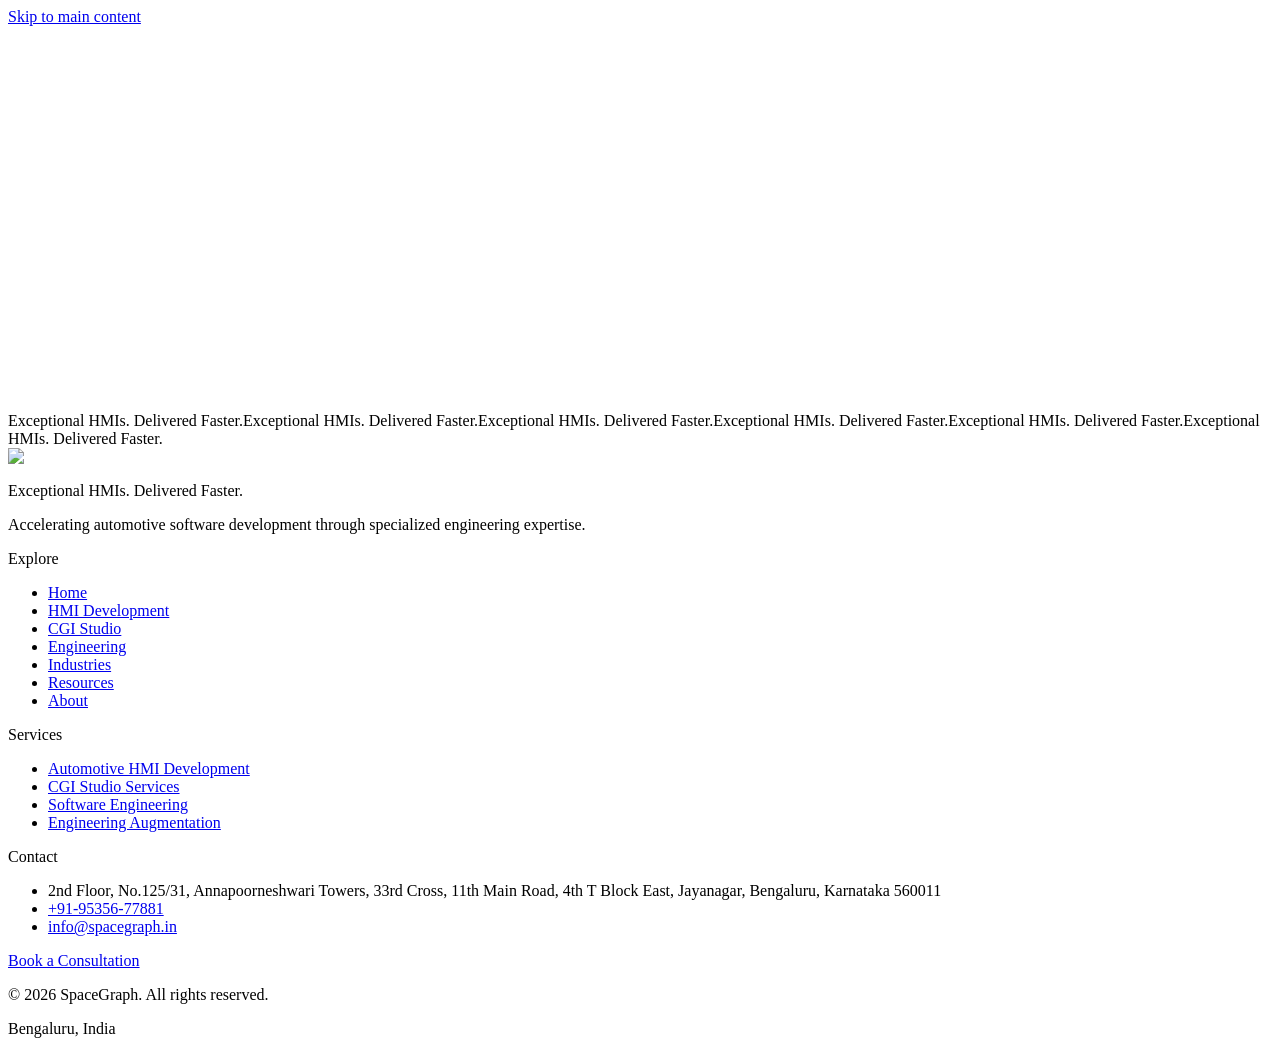
==== commit 85f4ebc1: "Fix images 404ing on GitHub Pages next/image does not prepend basePath when images are unoptimized, " ====
--- a/404/index.html
+++ b/404/index.html
@@ -1 +1 @@
-<!DOCTYPE html><!--GfQyoOrUyEjr8RZznWmsS--><html lang="en"><head><meta charSet="utf-8"/><meta name="viewport" content="width=device-width, initial-scale=1"/><link rel="preload" as="image" href="/logos/logo.png"/><link rel="stylesheet" href="/spacegraph-site/_next/static/css/97736b164e3884a5.css" data-precedence="next"/><link rel="preload" as="script" fetchPriority="low" href="/spacegraph-site/_next/static/chunks/webpack-89b9292b47cf7d53.js"/><script src="/spacegraph-site/_next/static/chunks/4bd1b696-c023c6e3521b1417.js" async=""></script><script src="/spacegraph-site/_next/static/chunks/255-1a551727c6702bbf.js" async=""></script><script src="/spacegraph-site/_next/static/chunks/main-app-fddbc04144069ed4.js" async=""></script><script src="/spacegraph-site/_next/static/chunks/383-cc6c709fdc74c52f.js" async=""></script><script src="/spacegraph-site/_next/static/chunks/239-2a114d5fdfb134fb.js" async=""></script><script src="/spacegraph-site/_next/static/chunks/619-9168df9c2a29b74b.js" async=""></script><script src="/spacegraph-site/_next/static/chunks/363-36e9e1751643d24e.js" async=""></script><script src="/spacegraph-site/_next/static/chunks/app/layout-1a834e9a956bac8e.js" async=""></script><script src="/spacegraph-site/_next/static/chunks/app/template-a000bf71fb66ff78.js" async=""></script><script src="/spacegraph-site/_next/static/chunks/app/not-found-6212f283fe05c663.js" async=""></script><script src="/spacegraph-site/_next/static/chunks/app/page-ec453c0bf1e08c9a.js" async=""></script><meta name="robots" content="noindex"/><title>Page Not Found | SpaceGraph</title><meta name="description" content="The page you are looking for could not be found. Explore SpaceGraph&#x27;s automotive HMI, CGI Studio and embedded software engineering services."/><link rel="manifest" href="/spacegraph-site/manifest.webmanifest"/><meta name="robots" content="noindex, follow"/><link rel="icon" href="/spacegraph-site/favicon.png"/><link rel="apple-touch-icon" href="/spacegraph-site/apple-touch-icon.png"/><script src="/spacegraph-site/_next/static/chunks/polyfills-42372ed130431b0a.js" noModule=""></script></head><body class="__variable_c65385 __variable_4b65ab __variable_28d8e1 flex min-h-dvh flex-col"><div hidden=""><!--$--><!--/$--></div><script type="application/ld+json">{"@context":"https://schema.org","@type":"Organization","name":"SpaceGraph","description":"Accelerate automotive HMI, instrument cluster, infotainment and embedded software development with SpaceGraph. Experts in CGI Studio, embedded systems and automotive software engineering.","url":"https://rahul25012003.github.io/spacegraph-site","logo":"https://rahul25012003.github.io/spacegraph-site/logos/logo.png","email":"info@spacegraph.in","telephone":"+91-95356-77881","address":{"@type":"PostalAddress","streetAddress":"2nd Floor, No.125/31, Annapoorneshwari Towers, 33rd Cross, 11th Main Road, 4th T Block East, Jayanagar","addressLocality":"Bengaluru","addressRegion":"Karnataka","postalCode":"560011","addressCountry":"IN"},"areaServed":"Worldwide","knowsAbout":["Automotive HMI Development","Instrument Cluster Development","Infotainment Software Development","Embedded Software Engineering","Candera CGI Studio"]}</script><a href="#main" class="sr-only focus:not-sr-only focus:fixed focus:left-4 focus:top-4 focus:z-[100] focus:rounded-full focus:bg-ink focus:px-5 focus:py-3 focus:text-sm focus:font-medium focus:text-white">Skip to main content</a><div aria-hidden="true" class="pointer-events-none fixed inset-0 z-[200] hidden mix-blend-difference lg:block"><div class="absolute -ml-1.5 -mt-1.5 h-3 w-3 rounded-full bg-white" style="opacity:0;transform:translateX(-100px) translateY(-100px)"></div></div><header class="fixed inset-x-0 top-0 z-50 transition-colors duration-300 border-b border-transparent bg-transparent" style="opacity:0;transform:translateY(-80px)"><div class="flex h-20 w-full items-center justify-between px-4 sm:px-8"><a class="flex items-center" href="/spacegraph-site/"><img alt="SpaceGraph" width="210" height="48" decoding="async" data-nimg="1" class="h-9 w-auto transition-[filter] duration-300 sm:h-12 brightness-0 invert" style="color:transparent" src="/logos/logo.png"/></a><nav class="hidden items-center gap-6 lg:flex"><a class="link-underline text-sm transition-colors text-white/75 hover:text-white" href="/spacegraph-site/">Home</a><a class="link-underline text-sm transition-colors text-white/75 hover:text-white" href="/spacegraph-site/hmi-development/">HMI Development</a><a class="link-underline text-sm transition-colors text-white/75 hover:text-white" href="/spacegraph-site/cgi-studio/">CGI Studio</a><a class="link-underline text-sm transition-colors text-white/75 hover:text-white" href="/spacegraph-site/software-engineering/">Engineering</a><a class="link-underline text-sm transition-colors text-white/75 hover:text-white" href="/spacegraph-site/industries/">Industries</a><a class="link-underline text-sm transition-colors text-white/75 hover:text-white" href="/spacegraph-site/resources/">Resources</a><a class="link-underline text-sm transition-colors text-white/75 hover:text-white" href="/spacegraph-site/about/">About</a><div class="inline-block " style="transform:none"><a class="btn-light px-5 py-2 text-sm" href="/spacegraph-site/contact/">Contact</a></div></nav><button class="flex h-10 w-10 items-center justify-center rounded-md border lg:hidden border-white/30 text-white" aria-label="Menu" aria-expanded="false"><svg viewBox="0 0 24 24" fill="none" stroke="currentColor" stroke-width="1.8" class="h-5 w-5"><path d="M4 7h16M4 12h16M4 17h16"></path></svg></button></div></header><main id="main" class="flex-1"><div style="opacity:0;transform:translateY(18px)"><section class="band-dark relative overflow-hidden pt-28 pb-20 sm:pt-44 sm:pb-28"><div class="relative mx-auto max-w-7xl px-5"><p class="text-sm font-medium text-accent-soft" style="opacity:0">Error 404</p><h1 class="mt-3 max-w-4xl text-4xl font-semibold leading-[1.06] sm:text-6xl" style="opacity:0;transform:translateY(28px)">This Page Took a Wrong Turn</h1><p class="mt-6 max-w-2xl text-lg text-white/70" style="opacity:0">The page you are looking for has moved or never existed. Here is the way back to everything SpaceGraph builds.</p></div><div class="absolute inset-x-0 bottom-0 z-20 h-8 rounded-t-[2.5rem] bg-paper"></div></section><section class="mx-auto max-w-7xl px-5 py-16 sm:py-24"><div class="" style="opacity:0;transform:translateY(28px)"><a class="btn-dark px-7 py-3.5" href="/spacegraph-site/">Back to Home</a></div><div class="" style="opacity:0;transform:translateY(28px)"><p class="mt-14 text-sm font-semibold uppercase tracking-[0.18em] text-accent">Explore Instead</p></div><div class="mt-6 grid gap-4 sm:grid-cols-2 lg:grid-cols-3"><div class="" style="opacity:0;transform:translateY(28px)"><a class="block h-full" href="/spacegraph-site/hmi-development/"><div class="card group flex h-full items-center justify-between gap-4 px-6 py-5"><span class="text-lg font-medium">HMI Development</span><span class="inline-block text-accent transition-transform duration-300 group-hover:translate-x-1">→</span></div></a></div><div class="" style="opacity:0;transform:translateY(28px)"><a class="block h-full" href="/spacegraph-site/cgi-studio/"><div class="card group flex h-full items-center justify-between gap-4 px-6 py-5"><span class="text-lg font-medium">CGI Studio</span><span class="inline-block text-accent transition-transform duration-300 group-hover:translate-x-1">→</span></div></a></div><div class="" style="opacity:0;transform:translateY(28px)"><a class="block h-full" href="/spacegraph-site/software-engineering/"><div class="card group flex h-full items-center justify-between gap-4 px-6 py-5"><span class="text-lg font-medium">Engineering</span><span class="inline-block text-accent transition-transform duration-300 group-hover:translate-x-1">→</span></div></a></div><div class="" style="opacity:0;transform:translateY(28px)"><a class="block h-full" href="/spacegraph-site/industries/"><div class="card group flex h-full items-center justify-between gap-4 px-6 py-5"><span class="text-lg font-medium">Industries</span><span class="inline-block text-accent transition-transform duration-300 group-hover:translate-x-1">→</span></div></a></div><div class="" style="opacity:0;transform:translateY(28px)"><a class="block h-full" href="/spacegraph-site/resources/"><div class="card group flex h-full items-center justify-between gap-4 px-6 py-5"><span class="text-lg font-medium">Resources</span><span class="inline-block text-accent transition-transform duration-300 group-hover:translate-x-1">→</span></div></a></div><div class="" style="opacity:0;transform:translateY(28px)"><a class="block h-full" href="/spacegraph-site/about/"><div class="card group flex h-full items-center justify-between gap-4 px-6 py-5"><span class="text-lg font-medium">About</span><span class="inline-block text-accent transition-transform duration-300 group-hover:translate-x-1">→</span></div></a></div></div></section><!--$--><!--/$--></div></main><footer class="footer-sheet border-t border-line"><div class="overflow-hidden border-y border-line py-6 [mask-image:linear-gradient(to_right,transparent,black_6%,black_94%,transparent)]"><div class="marquee-track flex w-max items-center gap-10"><span aria-hidden="false" style="font-family:var(--font-techno)" class="whitespace-nowrap text-4xl sm:text-6xl text-ink">Exceptional HMIs. Delivered Faster.</span><span aria-hidden="true" style="font-family:var(--font-techno)" class="whitespace-nowrap text-4xl sm:text-6xl text-stroke">Exceptional HMIs. Delivered Faster.</span><span aria-hidden="true" style="font-family:var(--font-techno)" class="whitespace-nowrap text-4xl sm:text-6xl text-ink">Exceptional HMIs. Delivered Faster.</span><span aria-hidden="true" style="font-family:var(--font-techno)" class="whitespace-nowrap text-4xl sm:text-6xl text-stroke">Exceptional HMIs. Delivered Faster.</span><span aria-hidden="true" style="font-family:var(--font-techno)" class="whitespace-nowrap text-4xl sm:text-6xl text-ink">Exceptional HMIs. Delivered Faster.</span><span aria-hidden="true" style="font-family:var(--font-techno)" class="whitespace-nowrap text-4xl sm:text-6xl text-stroke">Exceptional HMIs. Delivered Faster.</span></div></div><div class="relative w-full px-4 pt-16 pb-8 sm:px-8 sm:pt-20"><div class="grid gap-12 sm:grid-cols-2 lg:grid-cols-[1.5fr_1fr_1fr_1.3fr] lg:gap-14"><div><img alt="SpaceGraph" loading="lazy" width="280" height="64" decoding="async" data-nimg="1" class="h-12 w-auto sm:h-14" style="color:transparent" src="/logos/logo.png"/><p style="font-family:var(--font-techno)" class="mt-7 text-base leading-snug text-ink sm:text-lg">Exceptional HMIs. Delivered Faster.</p><p class="mt-3 max-w-xs text-sm leading-relaxed text-muted">Accelerating automotive software development through specialized engineering expertise.</p></div><div><p class="text-xs font-semibold uppercase tracking-[0.18em] text-accent">Explore</p><ul class="mt-5 space-y-3 text-sm"><li><a class="link-underline text-ink-soft transition-colors hover:text-accent" href="/spacegraph-site/">Home</a></li><li><a class="link-underline text-ink-soft transition-colors hover:text-accent" href="/spacegraph-site/hmi-development/">HMI Development</a></li><li><a class="link-underline text-ink-soft transition-colors hover:text-accent" href="/spacegraph-site/cgi-studio/">CGI Studio</a></li><li><a class="link-underline text-ink-soft transition-colors hover:text-accent" href="/spacegraph-site/software-engineering/">Engineering</a></li><li><a class="link-underline text-ink-soft transition-colors hover:text-accent" href="/spacegraph-site/industries/">Industries</a></li><li><a class="link-underline text-ink-soft transition-colors hover:text-accent" href="/spacegraph-site/resources/">Resources</a></li><li><a class="link-underline text-ink-soft transition-colors hover:text-accent" href="/spacegraph-site/about/">About</a></li></ul></div><div><p class="text-xs font-semibold uppercase tracking-[0.18em] text-teal-600">Services</p><ul class="mt-5 space-y-3 text-sm"><li><a class="link-underline text-ink-soft transition-colors hover:text-accent" href="/spacegraph-site/hmi-development/">Automotive HMI Development</a></li><li><a class="link-underline text-ink-soft transition-colors hover:text-accent" href="/spacegraph-site/cgi-studio/">CGI Studio Services</a></li><li><a class="link-underline text-ink-soft transition-colors hover:text-accent" href="/spacegraph-site/software-engineering/">Software Engineering</a></li><li><a class="link-underline text-ink-soft transition-colors hover:text-accent" href="/spacegraph-site/contact/">Engineering Augmentation</a></li></ul></div><div><p class="text-xs font-semibold uppercase tracking-[0.18em] text-orange-600">Contact</p><ul class="mt-5 space-y-3 text-sm text-muted"><li class="max-w-xs leading-relaxed">2nd Floor, No.125/31, Annapoorneshwari Towers, 33rd Cross, 11th Main Road, 4th T Block East, Jayanagar, Bengaluru, Karnataka 560011</li><li><a href="tel:+91-95356-77881" class="link-underline text-ink-soft transition-colors hover:text-accent">+91-95356-77881</a></li><li><a href="mailto:info@spacegraph.in" class="link-underline text-ink-soft transition-colors hover:text-accent">info@spacegraph.in</a></li></ul><div class="inline-block " style="transform:none"><a class="btn-dark mt-7 px-6 py-2.5 text-sm" href="/spacegraph-site/contact/">Book a Consultation</a></div></div></div><div class="mt-16 flex flex-col gap-2 border-t border-line pt-6 text-xs text-muted sm:flex-row sm:items-center sm:justify-between"><p>© <!-- -->2026<!-- --> SpaceGraph. All rights reserved.</p><p>Bengaluru, India</p></div></div></footer><script src="/spacegraph-site/_next/static/chunks/webpack-89b9292b47cf7d53.js" id="_R_" async=""></script><script>(self.__next_f=self.__next_f||[]).push([0])</script><script>self.__next_f.push([1,"1:\"$Sreact.fragment\"\n2:I[2891,[\"383\",\"static/chunks/383-cc6c709fdc74c52f.js\",\"239\",\"static/chunks/239-2a114d5fdfb134fb.js\",\"619\",\"static/chunks/619-9168df9c2a29b74b.js\",\"363\",\"static/chunks/363-36e9e1751643d24e.js\",\"177\",\"static/chunks/app/layout-1a834e9a956bac8e.js\"],\"default\"]\n3:I[2236,[\"383\",\"static/chunks/383-cc6c709fdc74c52f.js\",\"239\",\"static/chunks/239-2a114d5fdfb134fb.js\",\"619\",\"static/chunks/619-9168df9c2a29b74b.js\",\"363\",\"static/chunks/363-36e9e1751643d24e.js\",\"177\",\"static/chunks/app/layout-1a834e9a956bac8e.js\"],\"default\"]\n4:I[8647,[\"383\",\"static/chunks/383-cc6c709fdc74c52f.js\",\"239\",\"static/chunks/239-2a114d5fdfb134fb.js\",\"619\",\"static/chunks/619-9168df9c2a29b74b.js\",\"363\",\"static/chunks/363-36e9e1751643d24e.js\",\"177\",\"static/chunks/app/layout-1a834e9a956bac8e.js\"],\"default\"]\n5:I[306,[\"383\",\"static/chunks/383-cc6c709fdc74c52f.js\",\"239\",\"static/chunks/239-2a114d5fdfb134fb.js\",\"619\",\"static/chunks/619-9168df9c2a29b74b.js\",\"363\",\"static/chunks/363-36e9e1751643d24e.js\",\"177\",\"static/chunks/app/layout-1a834e9a956bac8e.js\"],\"default\"]\n6:I[9766,[],\"\"]\n7:I[1212,[\"383\",\"static/chunks/383-cc6c709fdc74c52f.js\",\"397\",\"static/chunks/app/template-a000bf71fb66ff78.js\"],\"default\"]\n8:I[8924,[],\"\"]\n9:I[9040,[\"383\",\"static/chunks/383-cc6c709fdc74c52f.js\",\"239\",\"static/chunks/239-2a114d5fdfb134fb.js\",\"619\",\"static/chunks/619-9168df9c2a29b74b.js\",\"345\",\"static/chunks/app/not-found-6212f283fe05c663.js\"],\"default\"]\na:I[5899,[\"383\",\"static/chunks/383-cc6c709fdc74c52f.js\",\"239\",\"static/chunks/239-2a114d5fdfb134fb.js\",\"619\",\"static/chunks/619-9168df9c2a29b74b.js\",\"363\",\"static/chunks/363-36e9e1751643d24e.js\",\"974\",\"static/chunks/app/page-ec453c0bf1e08c9a.js\"],\"default\"]\nb:I[2619,[\"383\",\"static/chunks/383-cc6c709fdc74c52f.js\",\"239\",\"static/chunks/239-2a114d5fdfb134fb.js\",\"619\",\"static/chunks/619-9168df9c2a29b74b.js\",\"363\",\"static/chunks/363-36e9e1751643d24e.js\",\"974\",\"static/chunks/app/page-ec453c0bf1e08c9a.js\"],\"\"]\n13:I[7150,[],\"\"]\n:HL[\"/spacegraph-site/_next/static/css/97736b164e3884a5.css\",\"style\"]\n"])</script><script>self.__next_f.push([1,"0:{\"P\":null,\"b\":\"GfQyoOrUyEjr8RZznWmsS\",\"p\":\"/spacegraph-site\",\"c\":[\"\",\"_not-found\",\"\"],\"i\":false,\"f\":[[[\"\",{\"children\":[\"/_not-found\",{\"children\":[\"__PAGE__\",{}]}]},\"$undefined\",\"$undefined\",true],[\"\",[\"$\",\"$1\",\"c\",{\"children\":[[[\"$\",\"link\",\"0\",{\"rel\":\"stylesheet\",\"href\":\"/spacegraph-site/_next/static/css/97736b164e3884a5.css\",\"precedence\":\"next\",\"crossOrigin\":\"$undefined\",\"nonce\":\"$undefined\"}]],[\"$\",\"html\",null,{\"lang\":\"en\",\"children\":[\"$\",\"body\",null,{\"className\":\"__variable_c65385 __variable_4b65ab __variable_28d8e1 flex min-h-dvh flex-col\",\"children\":[[\"$\",\"script\",null,{\"type\":\"application/ld+json\",\"dangerouslySetInnerHTML\":{\"__html\":\"{\\\"@context\\\":\\\"https://schema.org\\\",\\\"@type\\\":\\\"Organization\\\",\\\"name\\\":\\\"SpaceGraph\\\",\\\"description\\\":\\\"Accelerate automotive HMI, instrument cluster, infotainment and embedded software development with SpaceGraph. Experts in CGI Studio, embedded systems and automotive software engineering.\\\",\\\"url\\\":\\\"https://rahul25012003.github.io/spacegraph-site\\\",\\\"logo\\\":\\\"https://rahul25012003.github.io/spacegraph-site/logos/logo.png\\\",\\\"email\\\":\\\"info@spacegraph.in\\\",\\\"telephone\\\":\\\"+91-95356-77881\\\",\\\"address\\\":{\\\"@type\\\":\\\"PostalAddress\\\",\\\"streetAddress\\\":\\\"2nd Floor, No.125/31, Annapoorneshwari Towers, 33rd Cross, 11th Main Road, 4th T Block East, Jayanagar\\\",\\\"addressLocality\\\":\\\"Bengaluru\\\",\\\"addressRegion\\\":\\\"Karnataka\\\",\\\"postalCode\\\":\\\"560011\\\",\\\"addressCountry\\\":\\\"IN\\\"},\\\"areaServed\\\":\\\"Worldwide\\\",\\\"knowsAbout\\\":[\\\"Automotive HMI Development\\\",\\\"Instrument Cluster Development\\\",\\\"Infotainment Software Development\\\",\\\"Embedded Software Engineering\\\",\\\"Candera CGI Studio\\\"]}\"}}],[\"$\",\"a\",null,{\"href\":\"#main\",\"className\":\"sr-only focus:not-sr-only focus:fixed focus:left-4 focus:top-4 focus:z-[100] focus:rounded-full focus:bg-ink focus:px-5 focus:py-3 focus:text-sm focus:font-medium focus:text-white\",\"children\":\"Skip to main content\"}],[\"$\",\"$L2\",null,{\"children\":[[\"$\",\"$L3\",null,{}],[\"$\",\"$L4\",null,{}],[\"$\",\"$L5\",null,{}],[\"$\",\"main\",null,{\"id\":\"main\",\"className\":\"flex-1\",\"children\":[\"$\",\"$L6\",null,{\"parallelRouterKey\":\"children\",\"error\":\"$undefined\",\"errorStyles\":\"$undefined\",\"errorScripts\":\"$undefined\",\"template\":[\"$\",\"$L7\",null,{\"children\":[\"$\",\"$L8\",null,{}]}],\"templateStyles\":[],\"templateScripts\":[],\"notFound\":[[[\"$\",\"$L9\",null,{\"kicker\":\"Error 404\",\"title\":\"This Page Took a Wrong Turn\",\"subtitle\":\"The page you are looking for has moved or never existed. Here is the way back to everything SpaceGraph builds.\"}],[\"$\",\"section\",null,{\"className\":\"mx-auto max-w-7xl px-5 py-16 sm:py-24\",\"children\":[[\"$\",\"$La\",null,{\"children\":[\"$\",\"$Lb\",null,{\"href\":\"/\",\"className\":\"btn-dark px-7 py-3.5\",\"children\":\"Back to Home\"}]}],[\"$\",\"$La\",null,{\"delay\":0.1,\"children\":[\"$\",\"p\",null,{\"className\":\"mt-14 text-sm font-semibold uppercase tracking-[0.18em] text-accent\",\"children\":\"Explore Instead\"}]}],[\"$\",\"div\",null,{\"className\":\"mt-6 grid gap-4 sm:grid-cols-2 lg:grid-cols-3\",\"children\":[[\"$\",\"$La\",\"/hmi-development\",{\"delay\":0,\"children\":[\"$\",\"$Lb\",null,{\"href\":\"/hmi-development\",\"className\":\"block h-full\",\"children\":[\"$\",\"div\",null,{\"className\":\"card group flex h-full items-center justify-between gap-4 px-6 py-5\",\"children\":[[\"$\",\"span\",null,{\"className\":\"text-lg font-medium\",\"children\":\"HMI Development\"}],[\"$\",\"span\",null,{\"className\":\"inline-block text-accent transition-transform duration-300 group-hover:translate-x-1\",\"children\":\"→\"}]]}]}]}],[\"$\",\"$La\",\"/cgi-studio\",{\"delay\":0.08,\"children\":[\"$\",\"$Lb\",null,{\"href\":\"/cgi-studio\",\"className\":\"block h-full\",\"children\":[\"$\",\"div\",null,{\"className\":\"card group flex h-full items-center justify-between gap-4 px-6 py-5\",\"children\":[[\"$\",\"span\",null,{\"className\":\"text-lg font-medium\",\"children\":\"CGI Studio\"}],[\"$\",\"span\",null,{\"className\":\"inline-block text-accent transition-transform duration-300 group-hover:translate-x-1\",\"children\":\"→\"}]]}]}]}],[\"$\",\"$La\",\"/software-engineering\",{\"delay\":0.16,\"children\":[\"$\",\"$Lb\",null,{\"href\":\"/software-engineering\",\"className\":\"block h-full\",\"children\":[\"$\",\"div\",null,{\"className\":\"card group flex h-full items-center justify-between gap-4 px-6 py-5\",\"children\":[[\"$\",\"span\",null,{\"className\":\"text-lg font-medium\",\"children\":\"Engineering\"}],[\"$\",\"span\",null,{\"className\":\"inline-block text-accent transition-transform duration-300 group-hover:translate-x-1\",\"children\":\"→\"}]]}]}]}],\"$Lc\",\"$Ld\",\"$Le\"]}]]}]],[]],\"forbidden\":\"$undefined\",\"unauthorized\":\"$undefined\"}]}],\"$Lf\"]}]]}]}]]}],{\"children\":[\"/_not-found\",\"$L10\",{\"children\":[\"__PAGE__\",\"$L11\",{},null,false]},null,false]},null,false],\"$L12\",false]],\"m\":\"$undefined\",\"G\":[\"$13\",[]],\"s\":false,\"S\":true}\n"])</script><script>self.__next_f.push([1,"14:I[1356,[\"383\",\"static/chunks/383-cc6c709fdc74c52f.js\",\"239\",\"static/chunks/239-2a114d5fdfb134fb.js\",\"619\",\"static/chunks/619-9168df9c2a29b74b.js\",\"363\",\"static/chunks/363-36e9e1751643d24e.js\",\"974\",\"static/chunks/app/page-ec453c0bf1e08c9a.js\"],\"Image\"]\n1a:I[4431,[],\"OutletBoundary\"]\n1c:I[5278,[],\"AsyncMetadataOutlet\"]\n1e:I[4431,[],\"ViewportBoundary\"]\n20:I[4431,[],\"MetadataBoundary\"]\n21:\"$Sreact.suspense\"\nc:[\"$\",\"$La\",\"/industries\",{\"delay\":0,\"children\":[\"$\",\"$Lb\",null,{\"href\":\"/industries\",\"className\":\"block h-full\",\"children\":[\"$\",\"div\",null,{\"className\":\"card group flex h-full items-center justify-between gap-4 px-6 py-5\",\"children\":[[\"$\",\"span\",null,{\"className\":\"text-lg font-medium\",\"children\":\"Industries\"}],[\"$\",\"span\",null,{\"className\":\"inline-block text-accent transition-transform duration-300 group-hover:translate-x-1\",\"children\":\"→\"}]]}]}]}]\nd:[\"$\",\"$La\",\"/resources\",{\"delay\":0.08,\"children\":[\"$\",\"$Lb\",null,{\"href\":\"/resources\",\"className\":\"block h-full\",\"children\":[\"$\",\"div\",null,{\"className\":\"card group flex h-full items-center justify-between gap-4 px-6 py-5\",\"children\":[[\"$\",\"span\",null,{\"className\":\"text-lg font-medium\",\"children\":\"Resources\"}],[\"$\",\"span\",null,{\"className\":\"inline-block text-accent transition-transform duration-300 group-hover:translate-x-1\",\"children\":\"→\"}]]}]}]}]\ne:[\"$\",\"$La\",\"/about\",{\"delay\":0.16,\"children\":[\"$\",\"$Lb\",null,{\"href\":\"/about\",\"className\":\"block h-full\",\"children\":[\"$\",\"div\",null,{\"className\":\"card group flex h-full items-center justify-between gap-4 px-6 py-5\",\"children\":[[\"$\",\"span\",null,{\"className\":\"text-lg font-medium\",\"children\":\"About\"}],[\"$\",\"span\",null,{\"className\":\"inline-block text-accent transition-transform duration-300 group-hover:translate-x-1\",\"children\":\"→\"}]]}]}]}]\n"])</script><script>self.__next_f.push([1,"f:[\"$\",\"footer\",null,{\"className\":\"footer-sheet border-t border-line\",\"children\":[[\"$\",\"div\",null,{\"className\":\"overflow-hidden border-y border-line py-6 [mask-image:linear-gradient(to_right,transparent,black_6%,black_94%,transparent)]\",\"children\":[\"$\",\"div\",null,{\"className\":\"marquee-track flex w-max items-center gap-10\",\"children\":[[\"$\",\"span\",\"0\",{\"aria-hidden\":false,\"style\":{\"fontFamily\":\"var(--font-techno)\"},\"className\":\"whitespace-nowrap text-4xl sm:text-6xl text-ink\",\"children\":\"Exceptional HMIs. Delivered Faster.\"}],[\"$\",\"span\",\"1\",{\"aria-hidden\":true,\"style\":{\"fontFamily\":\"var(--font-techno)\"},\"className\":\"whitespace-nowrap text-4xl sm:text-6xl text-stroke\",\"children\":\"Exceptional HMIs. Delivered Faster.\"}],[\"$\",\"span\",\"2\",{\"aria-hidden\":true,\"style\":{\"fontFamily\":\"var(--font-techno)\"},\"className\":\"whitespace-nowrap text-4xl sm:text-6xl text-ink\",\"children\":\"Exceptional HMIs. Delivered Faster.\"}],[\"$\",\"span\",\"3\",{\"aria-hidden\":true,\"style\":{\"fontFamily\":\"var(--font-techno)\"},\"className\":\"whitespace-nowrap text-4xl sm:text-6xl text-stroke\",\"children\":\"Exceptional HMIs. Delivered Faster.\"}],[\"$\",\"span\",\"4\",{\"aria-hidden\":true,\"style\":{\"fontFamily\":\"var(--font-techno)\"},\"className\":\"whitespace-nowrap text-4xl sm:text-6xl text-ink\",\"children\":\"Exceptional HMIs. Delivered Faster.\"}],[\"$\",\"span\",\"5\",{\"aria-hidden\":true,\"style\":{\"fontFamily\":\"var(--font-techno)\"},\"className\":\"whitespace-nowrap text-4xl sm:text-6xl text-stroke\",\"children\":\"Exceptional HMIs. Delivered Faster.\"}]]}]}],[\"$\",\"div\",null,{\"className\":\"relative w-full px-4 pt-16 pb-8 sm:px-8 sm:pt-20\",\"children\":[[\"$\",\"div\",null,{\"className\":\"grid gap-12 sm:grid-cols-2 lg:grid-cols-[1.5fr_1fr_1fr_1.3fr] lg:gap-14\",\"children\":[[\"$\",\"div\",null,{\"children\":[[\"$\",\"$L14\",null,{\"src\":\"/logos/logo.png\",\"alt\":\"SpaceGraph\",\"width\":280,\"height\":64,\"className\":\"h-12 w-auto sm:h-14\"}],[\"$\",\"p\",null,{\"style\":{\"fontFamily\":\"var(--font-techno)\"},\"className\":\"mt-7 text-base leading-snug text-ink sm:text-lg\",\"children\":\"Exceptional HMIs. Delivered Faster.\"}],[\"$\",\"p\",null,{\"className\":\"mt-3 max-w-xs text-sm leading-relaxed text-muted\",\"children\":\"Accelerating automotive software development through specialized engineering expertise.\"}]]}],[\"$\",\"div\",null,{\"children\":[[\"$\",\"p\",null,{\"className\":\"text-xs font-semibold uppercase tracking-[0.18em] text-accent\",\"children\":\"Explore\"}],[\"$\",\"ul\",null,{\"className\":\"mt-5 space-y-3 text-sm\",\"children\":[[\"$\",\"li\",\"/\",{\"children\":[\"$\",\"$Lb\",null,{\"href\":\"/\",\"className\":\"link-underline text-ink-soft transition-colors hover:text-accent\",\"children\":\"Home\"}]}],[\"$\",\"li\",\"/hmi-development\",{\"children\":[\"$\",\"$Lb\",null,{\"href\":\"/hmi-development\",\"className\":\"link-underline text-ink-soft transition-colors hover:text-accent\",\"children\":\"HMI Development\"}]}],[\"$\",\"li\",\"/cgi-studio\",{\"children\":[\"$\",\"$Lb\",null,{\"href\":\"/cgi-studio\",\"className\":\"link-underline text-ink-soft transition-colors hover:text-accent\",\"children\":\"CGI Studio\"}]}],[\"$\",\"li\",\"/software-engineering\",{\"children\":[\"$\",\"$Lb\",null,{\"href\":\"/software-engineering\",\"className\":\"link-underline text-ink-soft transition-colors hover:text-accent\",\"children\":\"Engineering\"}]}],[\"$\",\"li\",\"/industries\",{\"children\":[\"$\",\"$Lb\",null,{\"href\":\"/industries\",\"className\":\"link-underline text-ink-soft transition-colors hover:text-accent\",\"children\":\"Industries\"}]}],[\"$\",\"li\",\"/resources\",{\"children\":[\"$\",\"$Lb\",null,{\"href\":\"/resources\",\"className\":\"link-underline text-ink-soft transition-colors hover:text-accent\",\"children\":\"Resources\"}]}],[\"$\",\"li\",\"/about\",{\"children\":[\"$\",\"$Lb\",null,{\"href\":\"/about\",\"className\":\"link-underline text-ink-soft transition-colors hover:text-accent\",\"children\":\"About\"}]}]]}]]}],[\"$\",\"div\",null,{\"children\":[[\"$\",\"p\",null,{\"className\":\"text-xs font-semibold uppercase tracking-[0.18em] text-teal-600\",\"children\":\"Services\"}],[\"$\",\"ul\",null,{\"className\":\"mt-5 space-y-3 text-sm\",\"children\":[[\"$\",\"li\",\"Automotive HMI Development\",{\"children\":[\"$\",\"$Lb\",null,{\"href\":\"/hmi-development\",\"className\":\"link-underline text-ink-soft transition-colors hover:text-accent\",\"children\":\"Automotive HMI Development\"}]}],[\"$\",\"li\",\"CGI Studio Services\",{\"children\":\"$L15\"}],\"$L16\",\"$L17\"]}]]}],\"$L18\"]}],\"$L19\"]}]]}]\n"])</script><script>self.__next_f.push([1,"10:[\"$\",\"$1\",\"c\",{\"children\":[null,[\"$\",\"$L6\",null,{\"parallelRouterKey\":\"children\",\"error\":\"$undefined\",\"errorStyles\":\"$undefined\",\"errorScripts\":\"$undefined\",\"template\":[\"$\",\"$L8\",null,{}],\"templateStyles\":\"$undefined\",\"templateScripts\":\"$undefined\",\"notFound\":\"$undefined\",\"forbidden\":\"$undefined\",\"unauthorized\":\"$undefined\"}]]}]\n"])</script><script>self.__next_f.push([1,"11:[\"$\",\"$1\",\"c\",{\"children\":[[[\"$\",\"$L9\",null,{\"kicker\":\"Error 404\",\"title\":\"This Page Took a Wrong Turn\",\"subtitle\":\"The page you are looking for has moved or never existed. Here is the way back to everything SpaceGraph builds.\"}],[\"$\",\"section\",null,{\"className\":\"mx-auto max-w-7xl px-5 py-16 sm:py-24\",\"children\":[[\"$\",\"$La\",null,{\"children\":[\"$\",\"$Lb\",null,{\"href\":\"/\",\"className\":\"btn-dark px-7 py-3.5\",\"children\":\"Back to Home\"}]}],[\"$\",\"$La\",null,{\"delay\":0.1,\"children\":[\"$\",\"p\",null,{\"className\":\"mt-14 text-sm font-semibold uppercase tracking-[0.18em] text-accent\",\"children\":\"Explore Instead\"}]}],[\"$\",\"div\",null,{\"className\":\"mt-6 grid gap-4 sm:grid-cols-2 lg:grid-cols-3\",\"children\":[[\"$\",\"$La\",\"/hmi-development\",{\"delay\":0,\"children\":[\"$\",\"$Lb\",null,{\"href\":\"/hmi-development\",\"className\":\"block h-full\",\"children\":[\"$\",\"div\",null,{\"className\":\"card group flex h-full items-center justify-between gap-4 px-6 py-5\",\"children\":[[\"$\",\"span\",null,{\"className\":\"text-lg font-medium\",\"children\":\"HMI Development\"}],[\"$\",\"span\",null,{\"className\":\"inline-block text-accent transition-transform duration-300 group-hover:translate-x-1\",\"children\":\"→\"}]]}]}]}],[\"$\",\"$La\",\"/cgi-studio\",{\"delay\":0.08,\"children\":[\"$\",\"$Lb\",null,{\"href\":\"/cgi-studio\",\"className\":\"block h-full\",\"children\":[\"$\",\"div\",null,{\"className\":\"card group flex h-full items-center justify-between gap-4 px-6 py-5\",\"children\":[[\"$\",\"span\",null,{\"className\":\"text-lg font-medium\",\"children\":\"CGI Studio\"}],[\"$\",\"span\",null,{\"className\":\"inline-block text-accent transition-transform duration-300 group-hover:translate-x-1\",\"children\":\"→\"}]]}]}]}],[\"$\",\"$La\",\"/software-engineering\",{\"delay\":0.16,\"children\":[\"$\",\"$Lb\",null,{\"href\":\"/software-engineering\",\"className\":\"block h-full\",\"children\":[\"$\",\"div\",null,{\"className\":\"card group flex h-full items-center justify-between gap-4 px-6 py-5\",\"children\":[[\"$\",\"span\",null,{\"className\":\"text-lg font-medium\",\"children\":\"Engineering\"}],[\"$\",\"span\",null,{\"className\":\"inline-block text-accent transition-transform duration-300 group-hover:translate-x-1\",\"children\":\"→\"}]]}]}]}],[\"$\",\"$La\",\"/industries\",{\"delay\":0,\"children\":[\"$\",\"$Lb\",null,{\"href\":\"/industries\",\"className\":\"block h-full\",\"children\":[\"$\",\"div\",null,{\"className\":\"card group flex h-full items-center justify-between gap-4 px-6 py-5\",\"children\":[[\"$\",\"span\",null,{\"className\":\"text-lg font-medium\",\"children\":\"Industries\"}],[\"$\",\"span\",null,{\"className\":\"inline-block text-accent transition-transform duration-300 group-hover:translate-x-1\",\"children\":\"→\"}]]}]}]}],[\"$\",\"$La\",\"/resources\",{\"delay\":0.08,\"children\":[\"$\",\"$Lb\",null,{\"href\":\"/resources\",\"className\":\"block h-full\",\"children\":[\"$\",\"div\",null,{\"className\":\"card group flex h-full items-center justify-between gap-4 px-6 py-5\",\"children\":[[\"$\",\"span\",null,{\"className\":\"text-lg font-medium\",\"children\":\"Resources\"}],[\"$\",\"span\",null,{\"className\":\"inline-block text-accent transition-transform duration-300 group-hover:translate-x-1\",\"children\":\"→\"}]]}]}]}],[\"$\",\"$La\",\"/about\",{\"delay\":0.16,\"children\":[\"$\",\"$Lb\",null,{\"href\":\"/about\",\"className\":\"block h-full\",\"children\":[\"$\",\"div\",null,{\"className\":\"card group flex h-full items-center justify-between gap-4 px-6 py-5\",\"children\":[[\"$\",\"span\",null,{\"className\":\"text-lg font-medium\",\"children\":\"About\"}],[\"$\",\"span\",null,{\"className\":\"inline-block text-accent transition-transform duration-300 group-hover:translate-x-1\",\"children\":\"→\"}]]}]}]}]]}]]}]],null,[\"$\",\"$L1a\",null,{\"children\":[\"$L1b\",[\"$\",\"$L1c\",null,{\"promise\":\"$@1d\"}]]}]]}]\n"])</script><script>self.__next_f.push([1,"12:[\"$\",\"$1\",\"h\",{\"children\":[[\"$\",\"meta\",null,{\"name\":\"robots\",\"content\":\"noindex\"}],[[\"$\",\"$L1e\",null,{\"children\":\"$L1f\"}],null],[\"$\",\"$L20\",null,{\"children\":[\"$\",\"div\",null,{\"hidden\":true,\"children\":[\"$\",\"$21\",null,{\"fallback\":null,\"children\":\"$L22\"}]}]}]]}]\n"])</script><script>self.__next_f.push([1,"23:I[4611,[\"383\",\"static/chunks/383-cc6c709fdc74c52f.js\",\"239\",\"static/chunks/239-2a114d5fdfb134fb.js\",\"619\",\"static/chunks/619-9168df9c2a29b74b.js\",\"363\",\"static/chunks/363-36e9e1751643d24e.js\",\"974\",\"static/chunks/app/page-ec453c0bf1e08c9a.js\"],\"default\"]\n15:[\"$\",\"$Lb\",null,{\"href\":\"/cgi-studio\",\"className\":\"link-underline text-ink-soft transition-colors hover:text-accent\",\"children\":\"CGI Studio Services\"}]\n16:[\"$\",\"li\",\"Software Engineering\",{\"children\":[\"$\",\"$Lb\",null,{\"href\":\"/software-engineering\",\"className\":\"link-underline text-ink-soft transition-colors hover:text-accent\",\"children\":\"Software Engineering\"}]}]\n17:[\"$\",\"li\",\"Engineering Augmentation\",{\"children\":[\"$\",\"$Lb\",null,{\"href\":\"/contact\",\"className\":\"link-underline text-ink-soft transition-colors hover:text-accent\",\"children\":\"Engineering Augmentation\"}]}]\n"])</script><script>self.__next_f.push([1,"18:[\"$\",\"div\",null,{\"children\":[[\"$\",\"p\",null,{\"className\":\"text-xs font-semibold uppercase tracking-[0.18em] text-orange-600\",\"children\":\"Contact\"}],[\"$\",\"ul\",null,{\"className\":\"mt-5 space-y-3 text-sm text-muted\",\"children\":[[\"$\",\"li\",null,{\"className\":\"max-w-xs leading-relaxed\",\"children\":\"2nd Floor, No.125/31, Annapoorneshwari Towers, 33rd Cross, 11th Main Road, 4th T Block East, Jayanagar, Bengaluru, Karnataka 560011\"}],[\"$\",\"li\",null,{\"children\":[\"$\",\"a\",null,{\"href\":\"tel:+91-95356-77881\",\"className\":\"link-underline text-ink-soft transition-colors hover:text-accent\",\"children\":\"+91-95356-77881\"}]}],[\"$\",\"li\",null,{\"children\":[\"$\",\"a\",null,{\"href\":\"mailto:info@spacegraph.in\",\"className\":\"link-underline text-ink-soft transition-colors hover:text-accent\",\"children\":\"info@spacegraph.in\"}]}]]}],[\"$\",\"$L23\",null,{\"strength\":0.25,\"children\":[\"$\",\"$Lb\",null,{\"href\":\"/contact\",\"className\":\"btn-dark mt-7 px-6 py-2.5 text-sm\",\"children\":\"Book a Consultation\"}]}]]}]\n"])</script><script>self.__next_f.push([1,"19:[\"$\",\"div\",null,{\"className\":\"mt-16 flex flex-col gap-2 border-t border-line pt-6 text-xs text-muted sm:flex-row sm:items-center sm:justify-between\",\"children\":[[\"$\",\"p\",null,{\"children\":[\"© \",2026,\" SpaceGraph. All rights reserved.\"]}],[\"$\",\"p\",null,{\"children\":\"Bengaluru, India\"}]]}]\n"])</script><script>self.__next_f.push([1,"1f:[[\"$\",\"meta\",\"0\",{\"charSet\":\"utf-8\"}],[\"$\",\"meta\",\"1\",{\"name\":\"viewport\",\"content\":\"width=device-width, initial-scale=1\"}]]\n1b:null\n"])</script><script>self.__next_f.push([1,"24:I[622,[],\"IconMark\"]\n1d:{\"metadata\":[[\"$\",\"title\",\"0\",{\"children\":\"Page Not Found | SpaceGraph\"}],[\"$\",\"meta\",\"1\",{\"name\":\"description\",\"content\":\"The page you are looking for could not be found. Explore SpaceGraph's automotive HMI, CGI Studio and embedded software engineering services.\"}],[\"$\",\"link\",\"2\",{\"rel\":\"manifest\",\"href\":\"/spacegraph-site/manifest.webmanifest\",\"crossOrigin\":\"$undefined\"}],[\"$\",\"meta\",\"3\",{\"name\":\"robots\",\"content\":\"noindex, follow\"}],[\"$\",\"link\",\"4\",{\"rel\":\"icon\",\"href\":\"/spacegraph-site/favicon.png\"}],[\"$\",\"link\",\"5\",{\"rel\":\"apple-touch-icon\",\"href\":\"/spacegraph-site/apple-touch-icon.png\"}],[\"$\",\"$L24\",\"6\",{}]],\"error\":null,\"digest\":\"$undefined\"}\n"])</script><script>self.__next_f.push([1,"22:\"$1d:metadata\"\n"])</script></body></html>+<!DOCTYPE html><!--zO6dKZcRNYiPQsu5Eb5M5--><html lang="en"><head><meta charSet="utf-8"/><meta name="viewport" content="width=device-width, initial-scale=1"/><link rel="preload" as="image" href="/spacegraph-site/logos/logo.png"/><link rel="stylesheet" href="/spacegraph-site/_next/static/css/97736b164e3884a5.css" data-precedence="next"/><link rel="preload" as="script" fetchPriority="low" href="/spacegraph-site/_next/static/chunks/webpack-89b9292b47cf7d53.js"/><script src="/spacegraph-site/_next/static/chunks/4bd1b696-c023c6e3521b1417.js" async=""></script><script src="/spacegraph-site/_next/static/chunks/255-1a551727c6702bbf.js" async=""></script><script src="/spacegraph-site/_next/static/chunks/main-app-fddbc04144069ed4.js" async=""></script><script src="/spacegraph-site/_next/static/chunks/383-cc6c709fdc74c52f.js" async=""></script><script src="/spacegraph-site/_next/static/chunks/239-2a114d5fdfb134fb.js" async=""></script><script src="/spacegraph-site/_next/static/chunks/619-9168df9c2a29b74b.js" async=""></script><script src="/spacegraph-site/_next/static/chunks/363-36e9e1751643d24e.js" async=""></script><script src="/spacegraph-site/_next/static/chunks/app/layout-4a91dff63f8579ed.js" async=""></script><script src="/spacegraph-site/_next/static/chunks/app/template-a000bf71fb66ff78.js" async=""></script><script src="/spacegraph-site/_next/static/chunks/app/not-found-bafe24a5b32b6405.js" async=""></script><script src="/spacegraph-site/_next/static/chunks/app/page-fb52c0f0ed220015.js" async=""></script><meta name="robots" content="noindex"/><title>Page Not Found | SpaceGraph</title><meta name="description" content="The page you are looking for could not be found. Explore SpaceGraph&#x27;s automotive HMI, CGI Studio and embedded software engineering services."/><link rel="manifest" href="/spacegraph-site/manifest.webmanifest"/><meta name="robots" content="noindex, follow"/><link rel="icon" href="/spacegraph-site/favicon.png"/><link rel="apple-touch-icon" href="/spacegraph-site/apple-touch-icon.png"/><script src="/spacegraph-site/_next/static/chunks/polyfills-42372ed130431b0a.js" noModule=""></script></head><body class="__variable_c65385 __variable_4b65ab __variable_28d8e1 flex min-h-dvh flex-col"><div hidden=""><!--$--><!--/$--></div><script type="application/ld+json">{"@context":"https://schema.org","@type":"Organization","name":"SpaceGraph","description":"Accelerate automotive HMI, instrument cluster, infotainment and embedded software development with SpaceGraph. Experts in CGI Studio, embedded systems and automotive software engineering.","url":"https://rahul25012003.github.io/spacegraph-site","logo":"https://rahul25012003.github.io/spacegraph-site/logos/logo.png","email":"info@spacegraph.in","telephone":"+91-95356-77881","address":{"@type":"PostalAddress","streetAddress":"2nd Floor, No.125/31, Annapoorneshwari Towers, 33rd Cross, 11th Main Road, 4th T Block East, Jayanagar","addressLocality":"Bengaluru","addressRegion":"Karnataka","postalCode":"560011","addressCountry":"IN"},"areaServed":"Worldwide","knowsAbout":["Automotive HMI Development","Instrument Cluster Development","Infotainment Software Development","Embedded Software Engineering","Candera CGI Studio"]}</script><a href="#main" class="sr-only focus:not-sr-only focus:fixed focus:left-4 focus:top-4 focus:z-[100] focus:rounded-full focus:bg-ink focus:px-5 focus:py-3 focus:text-sm focus:font-medium focus:text-white">Skip to main content</a><div aria-hidden="true" class="pointer-events-none fixed inset-0 z-[200] hidden mix-blend-difference lg:block"><div class="absolute -ml-1.5 -mt-1.5 h-3 w-3 rounded-full bg-white" style="opacity:0;transform:translateX(-100px) translateY(-100px)"></div></div><header class="fixed inset-x-0 top-0 z-50 transition-colors duration-300 border-b border-transparent bg-transparent" style="opacity:0;transform:translateY(-80px)"><div class="flex h-20 w-full items-center justify-between px-4 sm:px-8"><a class="flex items-center" href="/spacegraph-site/"><img alt="SpaceGraph" width="210" height="48" decoding="async" data-nimg="1" class="h-9 w-auto transition-[filter] duration-300 sm:h-12 brightness-0 invert" style="color:transparent" src="/spacegraph-site/logos/logo.png"/></a><nav class="hidden items-center gap-6 lg:flex"><a class="link-underline text-sm transition-colors text-white/75 hover:text-white" href="/spacegraph-site/">Home</a><a class="link-underline text-sm transition-colors text-white/75 hover:text-white" href="/spacegraph-site/hmi-development/">HMI Development</a><a class="link-underline text-sm transition-colors text-white/75 hover:text-white" href="/spacegraph-site/cgi-studio/">CGI Studio</a><a class="link-underline text-sm transition-colors text-white/75 hover:text-white" href="/spacegraph-site/software-engineering/">Engineering</a><a class="link-underline text-sm transition-colors text-white/75 hover:text-white" href="/spacegraph-site/industries/">Industries</a><a class="link-underline text-sm transition-colors text-white/75 hover:text-white" href="/spacegraph-site/resources/">Resources</a><a class="link-underline text-sm transition-colors text-white/75 hover:text-white" href="/spacegraph-site/about/">About</a><div class="inline-block " style="transform:none"><a class="btn-light px-5 py-2 text-sm" href="/spacegraph-site/contact/">Contact</a></div></nav><button class="flex h-10 w-10 items-center justify-center rounded-md border lg:hidden border-white/30 text-white" aria-label="Menu" aria-expanded="false"><svg viewBox="0 0 24 24" fill="none" stroke="currentColor" stroke-width="1.8" class="h-5 w-5"><path d="M4 7h16M4 12h16M4 17h16"></path></svg></button></div></header><main id="main" class="flex-1"><div style="opacity:0;transform:translateY(18px)"><section class="band-dark relative overflow-hidden pt-28 pb-20 sm:pt-44 sm:pb-28"><div class="relative mx-auto max-w-7xl px-5"><p class="text-sm font-medium text-accent-soft" style="opacity:0">Error 404</p><h1 class="mt-3 max-w-4xl text-4xl font-semibold leading-[1.06] sm:text-6xl" style="opacity:0;transform:translateY(28px)">This Page Took a Wrong Turn</h1><p class="mt-6 max-w-2xl text-lg text-white/70" style="opacity:0">The page you are looking for has moved or never existed. Here is the way back to everything SpaceGraph builds.</p></div><div class="absolute inset-x-0 bottom-0 z-20 h-8 rounded-t-[2.5rem] bg-paper"></div></section><section class="mx-auto max-w-7xl px-5 py-16 sm:py-24"><div class="" style="opacity:0;transform:translateY(28px)"><a class="btn-dark px-7 py-3.5" href="/spacegraph-site/">Back to Home</a></div><div class="" style="opacity:0;transform:translateY(28px)"><p class="mt-14 text-sm font-semibold uppercase tracking-[0.18em] text-accent">Explore Instead</p></div><div class="mt-6 grid gap-4 sm:grid-cols-2 lg:grid-cols-3"><div class="" style="opacity:0;transform:translateY(28px)"><a class="block h-full" href="/spacegraph-site/hmi-development/"><div class="card group flex h-full items-center justify-between gap-4 px-6 py-5"><span class="text-lg font-medium">HMI Development</span><span class="inline-block text-accent transition-transform duration-300 group-hover:translate-x-1">→</span></div></a></div><div class="" style="opacity:0;transform:translateY(28px)"><a class="block h-full" href="/spacegraph-site/cgi-studio/"><div class="card group flex h-full items-center justify-between gap-4 px-6 py-5"><span class="text-lg font-medium">CGI Studio</span><span class="inline-block text-accent transition-transform duration-300 group-hover:translate-x-1">→</span></div></a></div><div class="" style="opacity:0;transform:translateY(28px)"><a class="block h-full" href="/spacegraph-site/software-engineering/"><div class="card group flex h-full items-center justify-between gap-4 px-6 py-5"><span class="text-lg font-medium">Engineering</span><span class="inline-block text-accent transition-transform duration-300 group-hover:translate-x-1">→</span></div></a></div><div class="" style="opacity:0;transform:translateY(28px)"><a class="block h-full" href="/spacegraph-site/industries/"><div class="card group flex h-full items-center justify-between gap-4 px-6 py-5"><span class="text-lg font-medium">Industries</span><span class="inline-block text-accent transition-transform duration-300 group-hover:translate-x-1">→</span></div></a></div><div class="" style="opacity:0;transform:translateY(28px)"><a class="block h-full" href="/spacegraph-site/resources/"><div class="card group flex h-full items-center justify-between gap-4 px-6 py-5"><span class="text-lg font-medium">Resources</span><span class="inline-block text-accent transition-transform duration-300 group-hover:translate-x-1">→</span></div></a></div><div class="" style="opacity:0;transform:translateY(28px)"><a class="block h-full" href="/spacegraph-site/about/"><div class="card group flex h-full items-center justify-between gap-4 px-6 py-5"><span class="text-lg font-medium">About</span><span class="inline-block text-accent transition-transform duration-300 group-hover:translate-x-1">→</span></div></a></div></div></section><!--$--><!--/$--></div></main><footer class="footer-sheet border-t border-line"><div class="overflow-hidden border-y border-line py-6 [mask-image:linear-gradient(to_right,transparent,black_6%,black_94%,transparent)]"><div class="marquee-track flex w-max items-center gap-10"><span aria-hidden="false" style="font-family:var(--font-techno)" class="whitespace-nowrap text-4xl sm:text-6xl text-ink">Exceptional HMIs. Delivered Faster.</span><span aria-hidden="true" style="font-family:var(--font-techno)" class="whitespace-nowrap text-4xl sm:text-6xl text-stroke">Exceptional HMIs. Delivered Faster.</span><span aria-hidden="true" style="font-family:var(--font-techno)" class="whitespace-nowrap text-4xl sm:text-6xl text-ink">Exceptional HMIs. Delivered Faster.</span><span aria-hidden="true" style="font-family:var(--font-techno)" class="whitespace-nowrap text-4xl sm:text-6xl text-stroke">Exceptional HMIs. Delivered Faster.</span><span aria-hidden="true" style="font-family:var(--font-techno)" class="whitespace-nowrap text-4xl sm:text-6xl text-ink">Exceptional HMIs. Delivered Faster.</span><span aria-hidden="true" style="font-family:var(--font-techno)" class="whitespace-nowrap text-4xl sm:text-6xl text-stroke">Exceptional HMIs. Delivered Faster.</span></div></div><div class="relative w-full px-4 pt-16 pb-8 sm:px-8 sm:pt-20"><div class="grid gap-12 sm:grid-cols-2 lg:grid-cols-[1.5fr_1fr_1fr_1.3fr] lg:gap-14"><div><img alt="SpaceGraph" loading="lazy" width="280" height="64" decoding="async" data-nimg="1" class="h-12 w-auto sm:h-14" style="color:transparent" src="/spacegraph-site/logos/logo.png"/><p style="font-family:var(--font-techno)" class="mt-7 text-base leading-snug text-ink sm:text-lg">Exceptional HMIs. Delivered Faster.</p><p class="mt-3 max-w-xs text-sm leading-relaxed text-muted">Accelerating automotive software development through specialized engineering expertise.</p></div><div><p class="text-xs font-semibold uppercase tracking-[0.18em] text-accent">Explore</p><ul class="mt-5 space-y-3 text-sm"><li><a class="link-underline text-ink-soft transition-colors hover:text-accent" href="/spacegraph-site/">Home</a></li><li><a class="link-underline text-ink-soft transition-colors hover:text-accent" href="/spacegraph-site/hmi-development/">HMI Development</a></li><li><a class="link-underline text-ink-soft transition-colors hover:text-accent" href="/spacegraph-site/cgi-studio/">CGI Studio</a></li><li><a class="link-underline text-ink-soft transition-colors hover:text-accent" href="/spacegraph-site/software-engineering/">Engineering</a></li><li><a class="link-underline text-ink-soft transition-colors hover:text-accent" href="/spacegraph-site/industries/">Industries</a></li><li><a class="link-underline text-ink-soft transition-colors hover:text-accent" href="/spacegraph-site/resources/">Resources</a></li><li><a class="link-underline text-ink-soft transition-colors hover:text-accent" href="/spacegraph-site/about/">About</a></li></ul></div><div><p class="text-xs font-semibold uppercase tracking-[0.18em] text-teal-600">Services</p><ul class="mt-5 space-y-3 text-sm"><li><a class="link-underline text-ink-soft transition-colors hover:text-accent" href="/spacegraph-site/hmi-development/">Automotive HMI Development</a></li><li><a class="link-underline text-ink-soft transition-colors hover:text-accent" href="/spacegraph-site/cgi-studio/">CGI Studio Services</a></li><li><a class="link-underline text-ink-soft transition-colors hover:text-accent" href="/spacegraph-site/software-engineering/">Software Engineering</a></li><li><a class="link-underline text-ink-soft transition-colors hover:text-accent" href="/spacegraph-site/contact/">Engineering Augmentation</a></li></ul></div><div><p class="text-xs font-semibold uppercase tracking-[0.18em] text-orange-600">Contact</p><ul class="mt-5 space-y-3 text-sm text-muted"><li class="max-w-xs leading-relaxed">2nd Floor, No.125/31, Annapoorneshwari Towers, 33rd Cross, 11th Main Road, 4th T Block East, Jayanagar, Bengaluru, Karnataka 560011</li><li><a href="tel:+91-95356-77881" class="link-underline text-ink-soft transition-colors hover:text-accent">+91-95356-77881</a></li><li><a href="mailto:info@spacegraph.in" class="link-underline text-ink-soft transition-colors hover:text-accent">info@spacegraph.in</a></li></ul><div class="inline-block " style="transform:none"><a class="btn-dark mt-7 px-6 py-2.5 text-sm" href="/spacegraph-site/contact/">Book a Consultation</a></div></div></div><div class="mt-16 flex flex-col gap-2 border-t border-line pt-6 text-xs text-muted sm:flex-row sm:items-center sm:justify-between"><p>© <!-- -->2026<!-- --> SpaceGraph. All rights reserved.</p><p>Bengaluru, India</p></div></div></footer><script src="/spacegraph-site/_next/static/chunks/webpack-89b9292b47cf7d53.js" id="_R_" async=""></script><script>(self.__next_f=self.__next_f||[]).push([0])</script><script>self.__next_f.push([1,"1:\"$Sreact.fragment\"\n2:I[2891,[\"383\",\"static/chunks/383-cc6c709fdc74c52f.js\",\"239\",\"static/chunks/239-2a114d5fdfb134fb.js\",\"619\",\"static/chunks/619-9168df9c2a29b74b.js\",\"363\",\"static/chunks/363-36e9e1751643d24e.js\",\"177\",\"static/chunks/app/layout-4a91dff63f8579ed.js\"],\"default\"]\n3:I[2236,[\"383\",\"static/chunks/383-cc6c709fdc74c52f.js\",\"239\",\"static/chunks/239-2a114d5fdfb134fb.js\",\"619\",\"static/chunks/619-9168df9c2a29b74b.js\",\"363\",\"static/chunks/363-36e9e1751643d24e.js\",\"177\",\"static/chunks/app/layout-4a91dff63f8579ed.js\"],\"default\"]\n4:I[8647,[\"383\",\"static/chunks/383-cc6c709fdc74c52f.js\",\"239\",\"static/chunks/239-2a114d5fdfb134fb.js\",\"619\",\"static/chunks/619-9168df9c2a29b74b.js\",\"363\",\"static/chunks/363-36e9e1751643d24e.js\",\"177\",\"static/chunks/app/layout-4a91dff63f8579ed.js\"],\"default\"]\n5:I[306,[\"383\",\"static/chunks/383-cc6c709fdc74c52f.js\",\"239\",\"static/chunks/239-2a114d5fdfb134fb.js\",\"619\",\"static/chunks/619-9168df9c2a29b74b.js\",\"363\",\"static/chunks/363-36e9e1751643d24e.js\",\"177\",\"static/chunks/app/layout-4a91dff63f8579ed.js\"],\"default\"]\n6:I[9766,[],\"\"]\n7:I[1212,[\"383\",\"static/chunks/383-cc6c709fdc74c52f.js\",\"397\",\"static/chunks/app/template-a000bf71fb66ff78.js\"],\"default\"]\n8:I[8924,[],\"\"]\n9:I[9040,[\"383\",\"static/chunks/383-cc6c709fdc74c52f.js\",\"239\",\"static/chunks/239-2a114d5fdfb134fb.js\",\"619\",\"static/chunks/619-9168df9c2a29b74b.js\",\"345\",\"static/chunks/app/not-found-bafe24a5b32b6405.js\"],\"default\"]\na:I[5899,[\"383\",\"static/chunks/383-cc6c709fdc74c52f.js\",\"239\",\"static/chunks/239-2a114d5fdfb134fb.js\",\"619\",\"static/chunks/619-9168df9c2a29b74b.js\",\"363\",\"static/chunks/363-36e9e1751643d24e.js\",\"974\",\"static/chunks/app/page-fb52c0f0ed220015.js\"],\"default\"]\nb:I[2619,[\"383\",\"static/chunks/383-cc6c709fdc74c52f.js\",\"239\",\"static/chunks/239-2a114d5fdfb134fb.js\",\"619\",\"static/chunks/619-9168df9c2a29b74b.js\",\"363\",\"static/chunks/363-36e9e1751643d24e.js\",\"974\",\"static/chunks/app/page-fb52c0f0ed220015.js\"],\"\"]\n13:I[7150,[],\"\"]\n:HL[\"/spacegraph-site/_next/static/css/97736b164e3884a5.css\",\"style\"]\n"])</script><script>self.__next_f.push([1,"0:{\"P\":null,\"b\":\"zO6dKZcRNYiPQsu5Eb5M5\",\"p\":\"/spacegraph-site\",\"c\":[\"\",\"_not-found\",\"\"],\"i\":false,\"f\":[[[\"\",{\"children\":[\"/_not-found\",{\"children\":[\"__PAGE__\",{}]}]},\"$undefined\",\"$undefined\",true],[\"\",[\"$\",\"$1\",\"c\",{\"children\":[[[\"$\",\"link\",\"0\",{\"rel\":\"stylesheet\",\"href\":\"/spacegraph-site/_next/static/css/97736b164e3884a5.css\",\"precedence\":\"next\",\"crossOrigin\":\"$undefined\",\"nonce\":\"$undefined\"}]],[\"$\",\"html\",null,{\"lang\":\"en\",\"children\":[\"$\",\"body\",null,{\"className\":\"__variable_c65385 __variable_4b65ab __variable_28d8e1 flex min-h-dvh flex-col\",\"children\":[[\"$\",\"script\",null,{\"type\":\"application/ld+json\",\"dangerouslySetInnerHTML\":{\"__html\":\"{\\\"@context\\\":\\\"https://schema.org\\\",\\\"@type\\\":\\\"Organization\\\",\\\"name\\\":\\\"SpaceGraph\\\",\\\"description\\\":\\\"Accelerate automotive HMI, instrument cluster, infotainment and embedded software development with SpaceGraph. Experts in CGI Studio, embedded systems and automotive software engineering.\\\",\\\"url\\\":\\\"https://rahul25012003.github.io/spacegraph-site\\\",\\\"logo\\\":\\\"https://rahul25012003.github.io/spacegraph-site/logos/logo.png\\\",\\\"email\\\":\\\"info@spacegraph.in\\\",\\\"telephone\\\":\\\"+91-95356-77881\\\",\\\"address\\\":{\\\"@type\\\":\\\"PostalAddress\\\",\\\"streetAddress\\\":\\\"2nd Floor, No.125/31, Annapoorneshwari Towers, 33rd Cross, 11th Main Road, 4th T Block East, Jayanagar\\\",\\\"addressLocality\\\":\\\"Bengaluru\\\",\\\"addressRegion\\\":\\\"Karnataka\\\",\\\"postalCode\\\":\\\"560011\\\",\\\"addressCountry\\\":\\\"IN\\\"},\\\"areaServed\\\":\\\"Worldwide\\\",\\\"knowsAbout\\\":[\\\"Automotive HMI Development\\\",\\\"Instrument Cluster Development\\\",\\\"Infotainment Software Development\\\",\\\"Embedded Software Engineering\\\",\\\"Candera CGI Studio\\\"]}\"}}],[\"$\",\"a\",null,{\"href\":\"#main\",\"className\":\"sr-only focus:not-sr-only focus:fixed focus:left-4 focus:top-4 focus:z-[100] focus:rounded-full focus:bg-ink focus:px-5 focus:py-3 focus:text-sm focus:font-medium focus:text-white\",\"children\":\"Skip to main content\"}],[\"$\",\"$L2\",null,{\"children\":[[\"$\",\"$L3\",null,{}],[\"$\",\"$L4\",null,{}],[\"$\",\"$L5\",null,{}],[\"$\",\"main\",null,{\"id\":\"main\",\"className\":\"flex-1\",\"children\":[\"$\",\"$L6\",null,{\"parallelRouterKey\":\"children\",\"error\":\"$undefined\",\"errorStyles\":\"$undefined\",\"errorScripts\":\"$undefined\",\"template\":[\"$\",\"$L7\",null,{\"children\":[\"$\",\"$L8\",null,{}]}],\"templateStyles\":[],\"templateScripts\":[],\"notFound\":[[[\"$\",\"$L9\",null,{\"kicker\":\"Error 404\",\"title\":\"This Page Took a Wrong Turn\",\"subtitle\":\"The page you are looking for has moved or never existed. Here is the way back to everything SpaceGraph builds.\"}],[\"$\",\"section\",null,{\"className\":\"mx-auto max-w-7xl px-5 py-16 sm:py-24\",\"children\":[[\"$\",\"$La\",null,{\"children\":[\"$\",\"$Lb\",null,{\"href\":\"/\",\"className\":\"btn-dark px-7 py-3.5\",\"children\":\"Back to Home\"}]}],[\"$\",\"$La\",null,{\"delay\":0.1,\"children\":[\"$\",\"p\",null,{\"className\":\"mt-14 text-sm font-semibold uppercase tracking-[0.18em] text-accent\",\"children\":\"Explore Instead\"}]}],[\"$\",\"div\",null,{\"className\":\"mt-6 grid gap-4 sm:grid-cols-2 lg:grid-cols-3\",\"children\":[[\"$\",\"$La\",\"/hmi-development\",{\"delay\":0,\"children\":[\"$\",\"$Lb\",null,{\"href\":\"/hmi-development\",\"className\":\"block h-full\",\"children\":[\"$\",\"div\",null,{\"className\":\"card group flex h-full items-center justify-between gap-4 px-6 py-5\",\"children\":[[\"$\",\"span\",null,{\"className\":\"text-lg font-medium\",\"children\":\"HMI Development\"}],[\"$\",\"span\",null,{\"className\":\"inline-block text-accent transition-transform duration-300 group-hover:translate-x-1\",\"children\":\"→\"}]]}]}]}],[\"$\",\"$La\",\"/cgi-studio\",{\"delay\":0.08,\"children\":[\"$\",\"$Lb\",null,{\"href\":\"/cgi-studio\",\"className\":\"block h-full\",\"children\":[\"$\",\"div\",null,{\"className\":\"card group flex h-full items-center justify-between gap-4 px-6 py-5\",\"children\":[[\"$\",\"span\",null,{\"className\":\"text-lg font-medium\",\"children\":\"CGI Studio\"}],[\"$\",\"span\",null,{\"className\":\"inline-block text-accent transition-transform duration-300 group-hover:translate-x-1\",\"children\":\"→\"}]]}]}]}],[\"$\",\"$La\",\"/software-engineering\",{\"delay\":0.16,\"children\":[\"$\",\"$Lb\",null,{\"href\":\"/software-engineering\",\"className\":\"block h-full\",\"children\":[\"$\",\"div\",null,{\"className\":\"card group flex h-full items-center justify-between gap-4 px-6 py-5\",\"children\":[[\"$\",\"span\",null,{\"className\":\"text-lg font-medium\",\"children\":\"Engineering\"}],[\"$\",\"span\",null,{\"className\":\"inline-block text-accent transition-transform duration-300 group-hover:translate-x-1\",\"children\":\"→\"}]]}]}]}],\"$Lc\",\"$Ld\",\"$Le\"]}]]}]],[]],\"forbidden\":\"$undefined\",\"unauthorized\":\"$undefined\"}]}],\"$Lf\"]}]]}]}]]}],{\"children\":[\"/_not-found\",\"$L10\",{\"children\":[\"__PAGE__\",\"$L11\",{},null,false]},null,false]},null,false],\"$L12\",false]],\"m\":\"$undefined\",\"G\":[\"$13\",[]],\"s\":false,\"S\":true}\n"])</script><script>self.__next_f.push([1,"14:I[1356,[\"383\",\"static/chunks/383-cc6c709fdc74c52f.js\",\"239\",\"static/chunks/239-2a114d5fdfb134fb.js\",\"619\",\"static/chunks/619-9168df9c2a29b74b.js\",\"363\",\"static/chunks/363-36e9e1751643d24e.js\",\"974\",\"static/chunks/app/page-fb52c0f0ed220015.js\"],\"Image\"]\n1a:I[4431,[],\"OutletBoundary\"]\n1c:I[5278,[],\"AsyncMetadataOutlet\"]\n1e:I[4431,[],\"ViewportBoundary\"]\n20:I[4431,[],\"MetadataBoundary\"]\n21:\"$Sreact.suspense\"\nc:[\"$\",\"$La\",\"/industries\",{\"delay\":0,\"children\":[\"$\",\"$Lb\",null,{\"href\":\"/industries\",\"className\":\"block h-full\",\"children\":[\"$\",\"div\",null,{\"className\":\"card group flex h-full items-center justify-between gap-4 px-6 py-5\",\"children\":[[\"$\",\"span\",null,{\"className\":\"text-lg font-medium\",\"children\":\"Industries\"}],[\"$\",\"span\",null,{\"className\":\"inline-block text-accent transition-transform duration-300 group-hover:translate-x-1\",\"children\":\"→\"}]]}]}]}]\nd:[\"$\",\"$La\",\"/resources\",{\"delay\":0.08,\"children\":[\"$\",\"$Lb\",null,{\"href\":\"/resources\",\"className\":\"block h-full\",\"children\":[\"$\",\"div\",null,{\"className\":\"card group flex h-full items-center justify-between gap-4 px-6 py-5\",\"children\":[[\"$\",\"span\",null,{\"className\":\"text-lg font-medium\",\"children\":\"Resources\"}],[\"$\",\"span\",null,{\"className\":\"inline-block text-accent transition-transform duration-300 group-hover:translate-x-1\",\"children\":\"→\"}]]}]}]}]\ne:[\"$\",\"$La\",\"/about\",{\"delay\":0.16,\"children\":[\"$\",\"$Lb\",null,{\"href\":\"/about\",\"className\":\"block h-full\",\"children\":[\"$\",\"div\",null,{\"className\":\"card group flex h-full items-center justify-between gap-4 px-6 py-5\",\"children\":[[\"$\",\"span\",null,{\"className\":\"text-lg font-medium\",\"children\":\"About\"}],[\"$\",\"span\",null,{\"className\":\"inline-block text-accent transition-transform duration-300 group-hover:translate-x-1\",\"children\":\"→\"}]]}]}]}]\n"])</script><script>self.__next_f.push([1,"f:[\"$\",\"footer\",null,{\"className\":\"footer-sheet border-t border-line\",\"children\":[[\"$\",\"div\",null,{\"className\":\"overflow-hidden border-y border-line py-6 [mask-image:linear-gradient(to_right,transparent,black_6%,black_94%,transparent)]\",\"children\":[\"$\",\"div\",null,{\"className\":\"marquee-track flex w-max items-center gap-10\",\"children\":[[\"$\",\"span\",\"0\",{\"aria-hidden\":false,\"style\":{\"fontFamily\":\"var(--font-techno)\"},\"className\":\"whitespace-nowrap text-4xl sm:text-6xl text-ink\",\"children\":\"Exceptional HMIs. Delivered Faster.\"}],[\"$\",\"span\",\"1\",{\"aria-hidden\":true,\"style\":{\"fontFamily\":\"var(--font-techno)\"},\"className\":\"whitespace-nowrap text-4xl sm:text-6xl text-stroke\",\"children\":\"Exceptional HMIs. Delivered Faster.\"}],[\"$\",\"span\",\"2\",{\"aria-hidden\":true,\"style\":{\"fontFamily\":\"var(--font-techno)\"},\"className\":\"whitespace-nowrap text-4xl sm:text-6xl text-ink\",\"children\":\"Exceptional HMIs. Delivered Faster.\"}],[\"$\",\"span\",\"3\",{\"aria-hidden\":true,\"style\":{\"fontFamily\":\"var(--font-techno)\"},\"className\":\"whitespace-nowrap text-4xl sm:text-6xl text-stroke\",\"children\":\"Exceptional HMIs. Delivered Faster.\"}],[\"$\",\"span\",\"4\",{\"aria-hidden\":true,\"style\":{\"fontFamily\":\"var(--font-techno)\"},\"className\":\"whitespace-nowrap text-4xl sm:text-6xl text-ink\",\"children\":\"Exceptional HMIs. Delivered Faster.\"}],[\"$\",\"span\",\"5\",{\"aria-hidden\":true,\"style\":{\"fontFamily\":\"var(--font-techno)\"},\"className\":\"whitespace-nowrap text-4xl sm:text-6xl text-stroke\",\"children\":\"Exceptional HMIs. Delivered Faster.\"}]]}]}],[\"$\",\"div\",null,{\"className\":\"relative w-full px-4 pt-16 pb-8 sm:px-8 sm:pt-20\",\"children\":[[\"$\",\"div\",null,{\"className\":\"grid gap-12 sm:grid-cols-2 lg:grid-cols-[1.5fr_1fr_1fr_1.3fr] lg:gap-14\",\"children\":[[\"$\",\"div\",null,{\"children\":[[\"$\",\"$L14\",null,{\"src\":\"/spacegraph-site/logos/logo.png\",\"alt\":\"SpaceGraph\",\"width\":280,\"height\":64,\"className\":\"h-12 w-auto sm:h-14\"}],[\"$\",\"p\",null,{\"style\":{\"fontFamily\":\"var(--font-techno)\"},\"className\":\"mt-7 text-base leading-snug text-ink sm:text-lg\",\"children\":\"Exceptional HMIs. Delivered Faster.\"}],[\"$\",\"p\",null,{\"className\":\"mt-3 max-w-xs text-sm leading-relaxed text-muted\",\"children\":\"Accelerating automotive software development through specialized engineering expertise.\"}]]}],[\"$\",\"div\",null,{\"children\":[[\"$\",\"p\",null,{\"className\":\"text-xs font-semibold uppercase tracking-[0.18em] text-accent\",\"children\":\"Explore\"}],[\"$\",\"ul\",null,{\"className\":\"mt-5 space-y-3 text-sm\",\"children\":[[\"$\",\"li\",\"/\",{\"children\":[\"$\",\"$Lb\",null,{\"href\":\"/\",\"className\":\"link-underline text-ink-soft transition-colors hover:text-accent\",\"children\":\"Home\"}]}],[\"$\",\"li\",\"/hmi-development\",{\"children\":[\"$\",\"$Lb\",null,{\"href\":\"/hmi-development\",\"className\":\"link-underline text-ink-soft transition-colors hover:text-accent\",\"children\":\"HMI Development\"}]}],[\"$\",\"li\",\"/cgi-studio\",{\"children\":[\"$\",\"$Lb\",null,{\"href\":\"/cgi-studio\",\"className\":\"link-underline text-ink-soft transition-colors hover:text-accent\",\"children\":\"CGI Studio\"}]}],[\"$\",\"li\",\"/software-engineering\",{\"children\":[\"$\",\"$Lb\",null,{\"href\":\"/software-engineering\",\"className\":\"link-underline text-ink-soft transition-colors hover:text-accent\",\"children\":\"Engineering\"}]}],[\"$\",\"li\",\"/industries\",{\"children\":[\"$\",\"$Lb\",null,{\"href\":\"/industries\",\"className\":\"link-underline text-ink-soft transition-colors hover:text-accent\",\"children\":\"Industries\"}]}],[\"$\",\"li\",\"/resources\",{\"children\":[\"$\",\"$Lb\",null,{\"href\":\"/resources\",\"className\":\"link-underline text-ink-soft transition-colors hover:text-accent\",\"children\":\"Resources\"}]}],[\"$\",\"li\",\"/about\",{\"children\":[\"$\",\"$Lb\",null,{\"href\":\"/about\",\"className\":\"link-underline text-ink-soft transition-colors hover:text-accent\",\"children\":\"About\"}]}]]}]]}],[\"$\",\"div\",null,{\"children\":[[\"$\",\"p\",null,{\"className\":\"text-xs font-semibold uppercase tracking-[0.18em] text-teal-600\",\"children\":\"Services\"}],[\"$\",\"ul\",null,{\"className\":\"mt-5 space-y-3 text-sm\",\"children\":[[\"$\",\"li\",\"Automotive HMI Development\",{\"children\":[\"$\",\"$Lb\",null,{\"href\":\"/hmi-development\",\"className\":\"link-underline text-ink-soft transition-colors hover:text-accent\",\"children\":\"Automotive HMI Development\"}]}],\"$L15\",\"$L16\",\"$L17\"]}]]}],\"$L18\"]}],\"$L19\"]}]]}]\n"])</script><script>self.__next_f.push([1,"10:[\"$\",\"$1\",\"c\",{\"children\":[null,[\"$\",\"$L6\",null,{\"parallelRouterKey\":\"children\",\"error\":\"$undefined\",\"errorStyles\":\"$undefined\",\"errorScripts\":\"$undefined\",\"template\":[\"$\",\"$L8\",null,{}],\"templateStyles\":\"$undefined\",\"templateScripts\":\"$undefined\",\"notFound\":\"$undefined\",\"forbidden\":\"$undefined\",\"unauthorized\":\"$undefined\"}]]}]\n"])</script><script>self.__next_f.push([1,"11:[\"$\",\"$1\",\"c\",{\"children\":[[[\"$\",\"$L9\",null,{\"kicker\":\"Error 404\",\"title\":\"This Page Took a Wrong Turn\",\"subtitle\":\"The page you are looking for has moved or never existed. Here is the way back to everything SpaceGraph builds.\"}],[\"$\",\"section\",null,{\"className\":\"mx-auto max-w-7xl px-5 py-16 sm:py-24\",\"children\":[[\"$\",\"$La\",null,{\"children\":[\"$\",\"$Lb\",null,{\"href\":\"/\",\"className\":\"btn-dark px-7 py-3.5\",\"children\":\"Back to Home\"}]}],[\"$\",\"$La\",null,{\"delay\":0.1,\"children\":[\"$\",\"p\",null,{\"className\":\"mt-14 text-sm font-semibold uppercase tracking-[0.18em] text-accent\",\"children\":\"Explore Instead\"}]}],[\"$\",\"div\",null,{\"className\":\"mt-6 grid gap-4 sm:grid-cols-2 lg:grid-cols-3\",\"children\":[[\"$\",\"$La\",\"/hmi-development\",{\"delay\":0,\"children\":[\"$\",\"$Lb\",null,{\"href\":\"/hmi-development\",\"className\":\"block h-full\",\"children\":[\"$\",\"div\",null,{\"className\":\"card group flex h-full items-center justify-between gap-4 px-6 py-5\",\"children\":[[\"$\",\"span\",null,{\"className\":\"text-lg font-medium\",\"children\":\"HMI Development\"}],[\"$\",\"span\",null,{\"className\":\"inline-block text-accent transition-transform duration-300 group-hover:translate-x-1\",\"children\":\"→\"}]]}]}]}],[\"$\",\"$La\",\"/cgi-studio\",{\"delay\":0.08,\"children\":[\"$\",\"$Lb\",null,{\"href\":\"/cgi-studio\",\"className\":\"block h-full\",\"children\":[\"$\",\"div\",null,{\"className\":\"card group flex h-full items-center justify-between gap-4 px-6 py-5\",\"children\":[[\"$\",\"span\",null,{\"className\":\"text-lg font-medium\",\"children\":\"CGI Studio\"}],[\"$\",\"span\",null,{\"className\":\"inline-block text-accent transition-transform duration-300 group-hover:translate-x-1\",\"children\":\"→\"}]]}]}]}],[\"$\",\"$La\",\"/software-engineering\",{\"delay\":0.16,\"children\":[\"$\",\"$Lb\",null,{\"href\":\"/software-engineering\",\"className\":\"block h-full\",\"children\":[\"$\",\"div\",null,{\"className\":\"card group flex h-full items-center justify-between gap-4 px-6 py-5\",\"children\":[[\"$\",\"span\",null,{\"className\":\"text-lg font-medium\",\"children\":\"Engineering\"}],[\"$\",\"span\",null,{\"className\":\"inline-block text-accent transition-transform duration-300 group-hover:translate-x-1\",\"children\":\"→\"}]]}]}]}],[\"$\",\"$La\",\"/industries\",{\"delay\":0,\"children\":[\"$\",\"$Lb\",null,{\"href\":\"/industries\",\"className\":\"block h-full\",\"children\":[\"$\",\"div\",null,{\"className\":\"card group flex h-full items-center justify-between gap-4 px-6 py-5\",\"children\":[[\"$\",\"span\",null,{\"className\":\"text-lg font-medium\",\"children\":\"Industries\"}],[\"$\",\"span\",null,{\"className\":\"inline-block text-accent transition-transform duration-300 group-hover:translate-x-1\",\"children\":\"→\"}]]}]}]}],[\"$\",\"$La\",\"/resources\",{\"delay\":0.08,\"children\":[\"$\",\"$Lb\",null,{\"href\":\"/resources\",\"className\":\"block h-full\",\"children\":[\"$\",\"div\",null,{\"className\":\"card group flex h-full items-center justify-between gap-4 px-6 py-5\",\"children\":[[\"$\",\"span\",null,{\"className\":\"text-lg font-medium\",\"children\":\"Resources\"}],[\"$\",\"span\",null,{\"className\":\"inline-block text-accent transition-transform duration-300 group-hover:translate-x-1\",\"children\":\"→\"}]]}]}]}],[\"$\",\"$La\",\"/about\",{\"delay\":0.16,\"children\":[\"$\",\"$Lb\",null,{\"href\":\"/about\",\"className\":\"block h-full\",\"children\":[\"$\",\"div\",null,{\"className\":\"card group flex h-full items-center justify-between gap-4 px-6 py-5\",\"children\":[[\"$\",\"span\",null,{\"className\":\"text-lg font-medium\",\"children\":\"About\"}],[\"$\",\"span\",null,{\"className\":\"inline-block text-accent transition-transform duration-300 group-hover:translate-x-1\",\"children\":\"→\"}]]}]}]}]]}]]}]],null,[\"$\",\"$L1a\",null,{\"children\":[\"$L1b\",[\"$\",\"$L1c\",null,{\"promise\":\"$@1d\"}]]}]]}]\n"])</script><script>self.__next_f.push([1,"12:[\"$\",\"$1\",\"h\",{\"children\":[[\"$\",\"meta\",null,{\"name\":\"robots\",\"content\":\"noindex\"}],[[\"$\",\"$L1e\",null,{\"children\":\"$L1f\"}],null],[\"$\",\"$L20\",null,{\"children\":[\"$\",\"div\",null,{\"hidden\":true,\"children\":[\"$\",\"$21\",null,{\"fallback\":null,\"children\":\"$L22\"}]}]}]]}]\n"])</script><script>self.__next_f.push([1,"23:I[4611,[\"383\",\"static/chunks/383-cc6c709fdc74c52f.js\",\"239\",\"static/chunks/239-2a114d5fdfb134fb.js\",\"619\",\"static/chunks/619-9168df9c2a29b74b.js\",\"363\",\"static/chunks/363-36e9e1751643d24e.js\",\"974\",\"static/chunks/app/page-fb52c0f0ed220015.js\"],\"default\"]\n15:[\"$\",\"li\",\"CGI Studio Services\",{\"children\":[\"$\",\"$Lb\",null,{\"href\":\"/cgi-studio\",\"className\":\"link-underline text-ink-soft transition-colors hover:text-accent\",\"children\":\"CGI Studio Services\"}]}]\n16:[\"$\",\"li\",\"Software Engineering\",{\"children\":[\"$\",\"$Lb\",null,{\"href\":\"/software-engineering\",\"className\":\"link-underline text-ink-soft transition-colors hover:text-accent\",\"children\":\"Software Engineering\"}]}]\n17:[\"$\",\"li\",\"Engineering Augmentation\",{\"children\":[\"$\",\"$Lb\",null,{\"href\":\"/contact\",\"className\":\"link-underline text-ink-soft transition-colors hover:text-accent\",\"children\":\"Engineering Augmentation\"}]}]\n"])</script><script>self.__next_f.push([1,"18:[\"$\",\"div\",null,{\"children\":[[\"$\",\"p\",null,{\"className\":\"text-xs font-semibold uppercase tracking-[0.18em] text-orange-600\",\"children\":\"Contact\"}],[\"$\",\"ul\",null,{\"className\":\"mt-5 space-y-3 text-sm text-muted\",\"children\":[[\"$\",\"li\",null,{\"className\":\"max-w-xs leading-relaxed\",\"children\":\"2nd Floor, No.125/31, Annapoorneshwari Towers, 33rd Cross, 11th Main Road, 4th T Block East, Jayanagar, Bengaluru, Karnataka 560011\"}],[\"$\",\"li\",null,{\"children\":[\"$\",\"a\",null,{\"href\":\"tel:+91-95356-77881\",\"className\":\"link-underline text-ink-soft transition-colors hover:text-accent\",\"children\":\"+91-95356-77881\"}]}],[\"$\",\"li\",null,{\"children\":[\"$\",\"a\",null,{\"href\":\"mailto:info@spacegraph.in\",\"className\":\"link-underline text-ink-soft transition-colors hover:text-accent\",\"children\":\"info@spacegraph.in\"}]}]]}],[\"$\",\"$L23\",null,{\"strength\":0.25,\"children\":[\"$\",\"$Lb\",null,{\"href\":\"/contact\",\"className\":\"btn-dark mt-7 px-6 py-2.5 text-sm\",\"children\":\"Book a Consultation\"}]}]]}]\n"])</script><script>self.__next_f.push([1,"19:[\"$\",\"div\",null,{\"className\":\"mt-16 flex flex-col gap-2 border-t border-line pt-6 text-xs text-muted sm:flex-row sm:items-center sm:justify-between\",\"children\":[[\"$\",\"p\",null,{\"children\":[\"© \",2026,\" SpaceGraph. All rights reserved.\"]}],[\"$\",\"p\",null,{\"children\":\"Bengaluru, India\"}]]}]\n"])</script><script>self.__next_f.push([1,"1f:[[\"$\",\"meta\",\"0\",{\"charSet\":\"utf-8\"}],[\"$\",\"meta\",\"1\",{\"name\":\"viewport\",\"content\":\"width=device-width, initial-scale=1\"}]]\n1b:null\n"])</script><script>self.__next_f.push([1,"24:I[622,[],\"IconMark\"]\n1d:{\"metadata\":[[\"$\",\"title\",\"0\",{\"children\":\"Page Not Found | SpaceGraph\"}],[\"$\",\"meta\",\"1\",{\"name\":\"description\",\"content\":\"The page you are looking for could not be found. Explore SpaceGraph's automotive HMI, CGI Studio and embedded software engineering services.\"}],[\"$\",\"link\",\"2\",{\"rel\":\"manifest\",\"href\":\"/spacegraph-site/manifest.webmanifest\",\"crossOrigin\":\"$undefined\"}],[\"$\",\"meta\",\"3\",{\"name\":\"robots\",\"content\":\"noindex, follow\"}],[\"$\",\"link\",\"4\",{\"rel\":\"icon\",\"href\":\"/spacegraph-site/favicon.png\"}],[\"$\",\"link\",\"5\",{\"rel\":\"apple-touch-icon\",\"href\":\"/spacegraph-site/apple-touch-icon.png\"}],[\"$\",\"$L24\",\"6\",{}]],\"error\":null,\"digest\":\"$undefined\"}\n"])</script><script>self.__next_f.push([1,"22:\"$1d:metadata\"\n"])</script></body></html>
